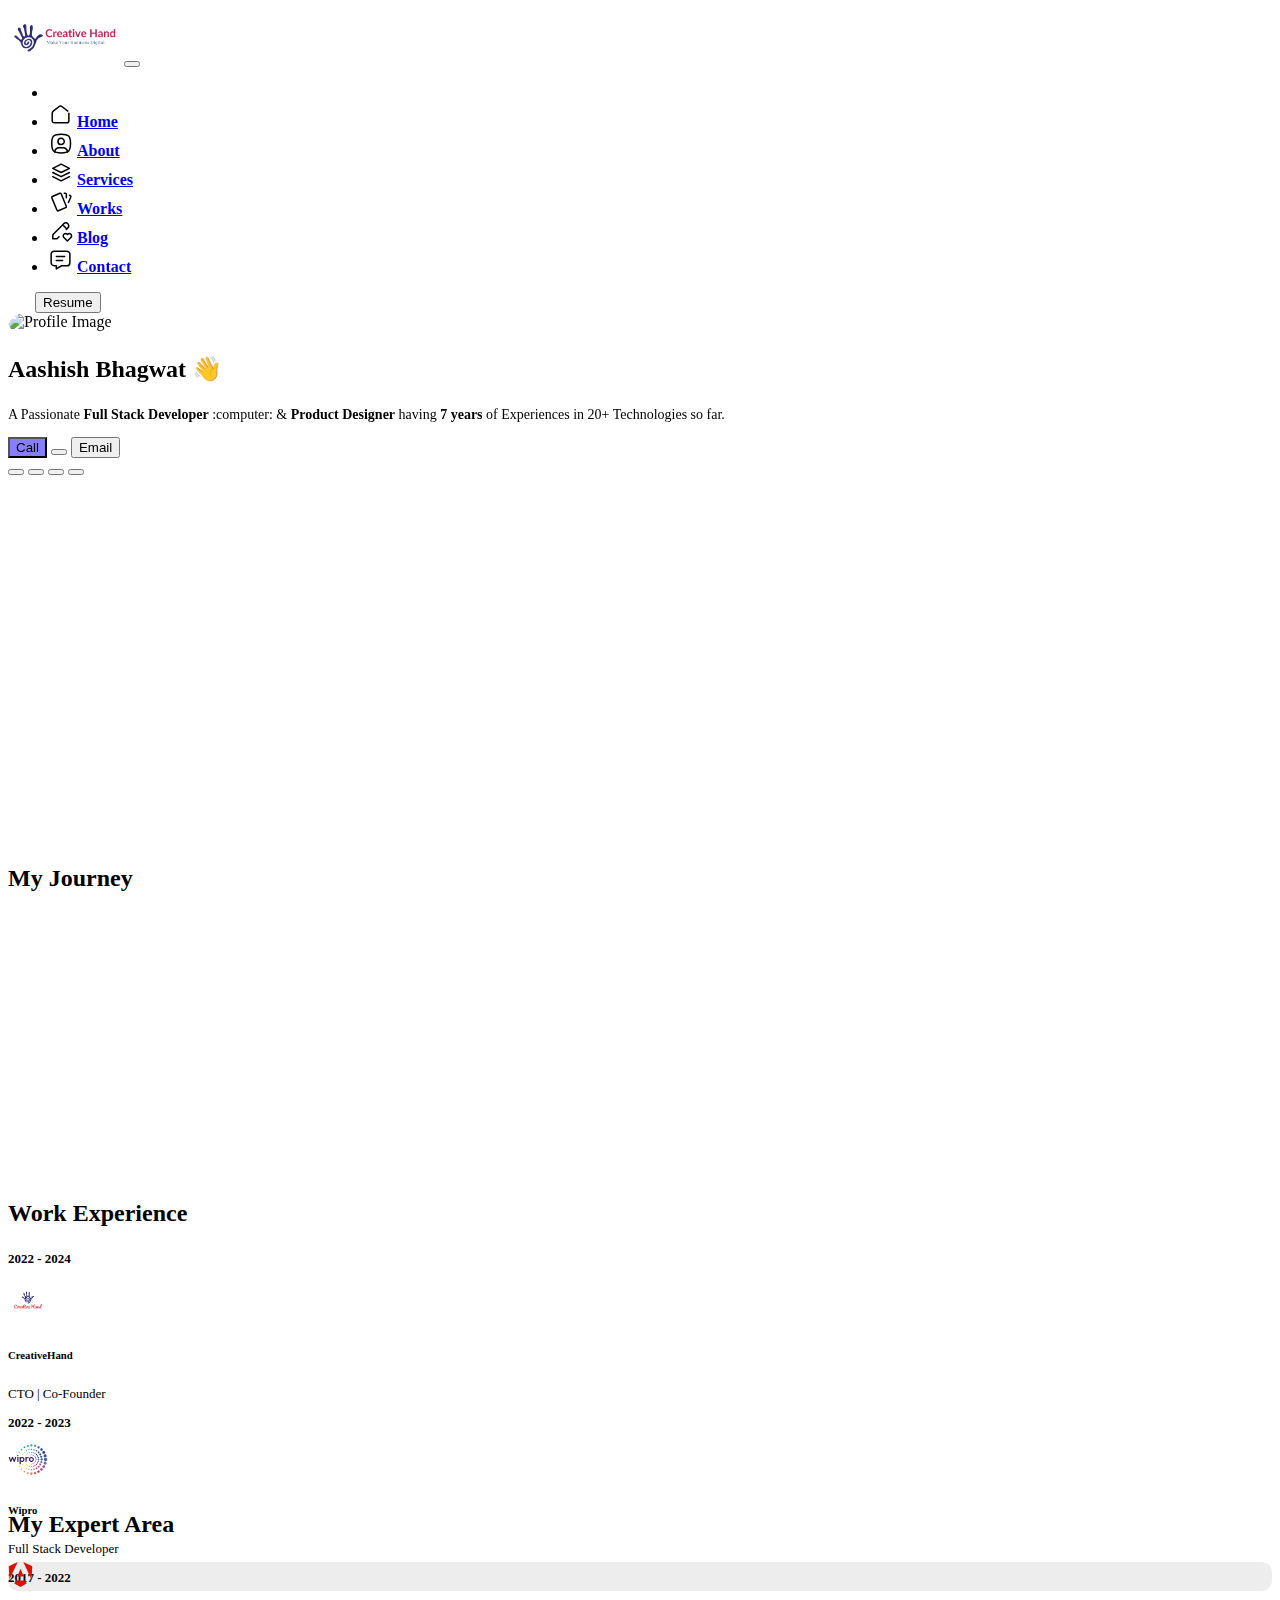
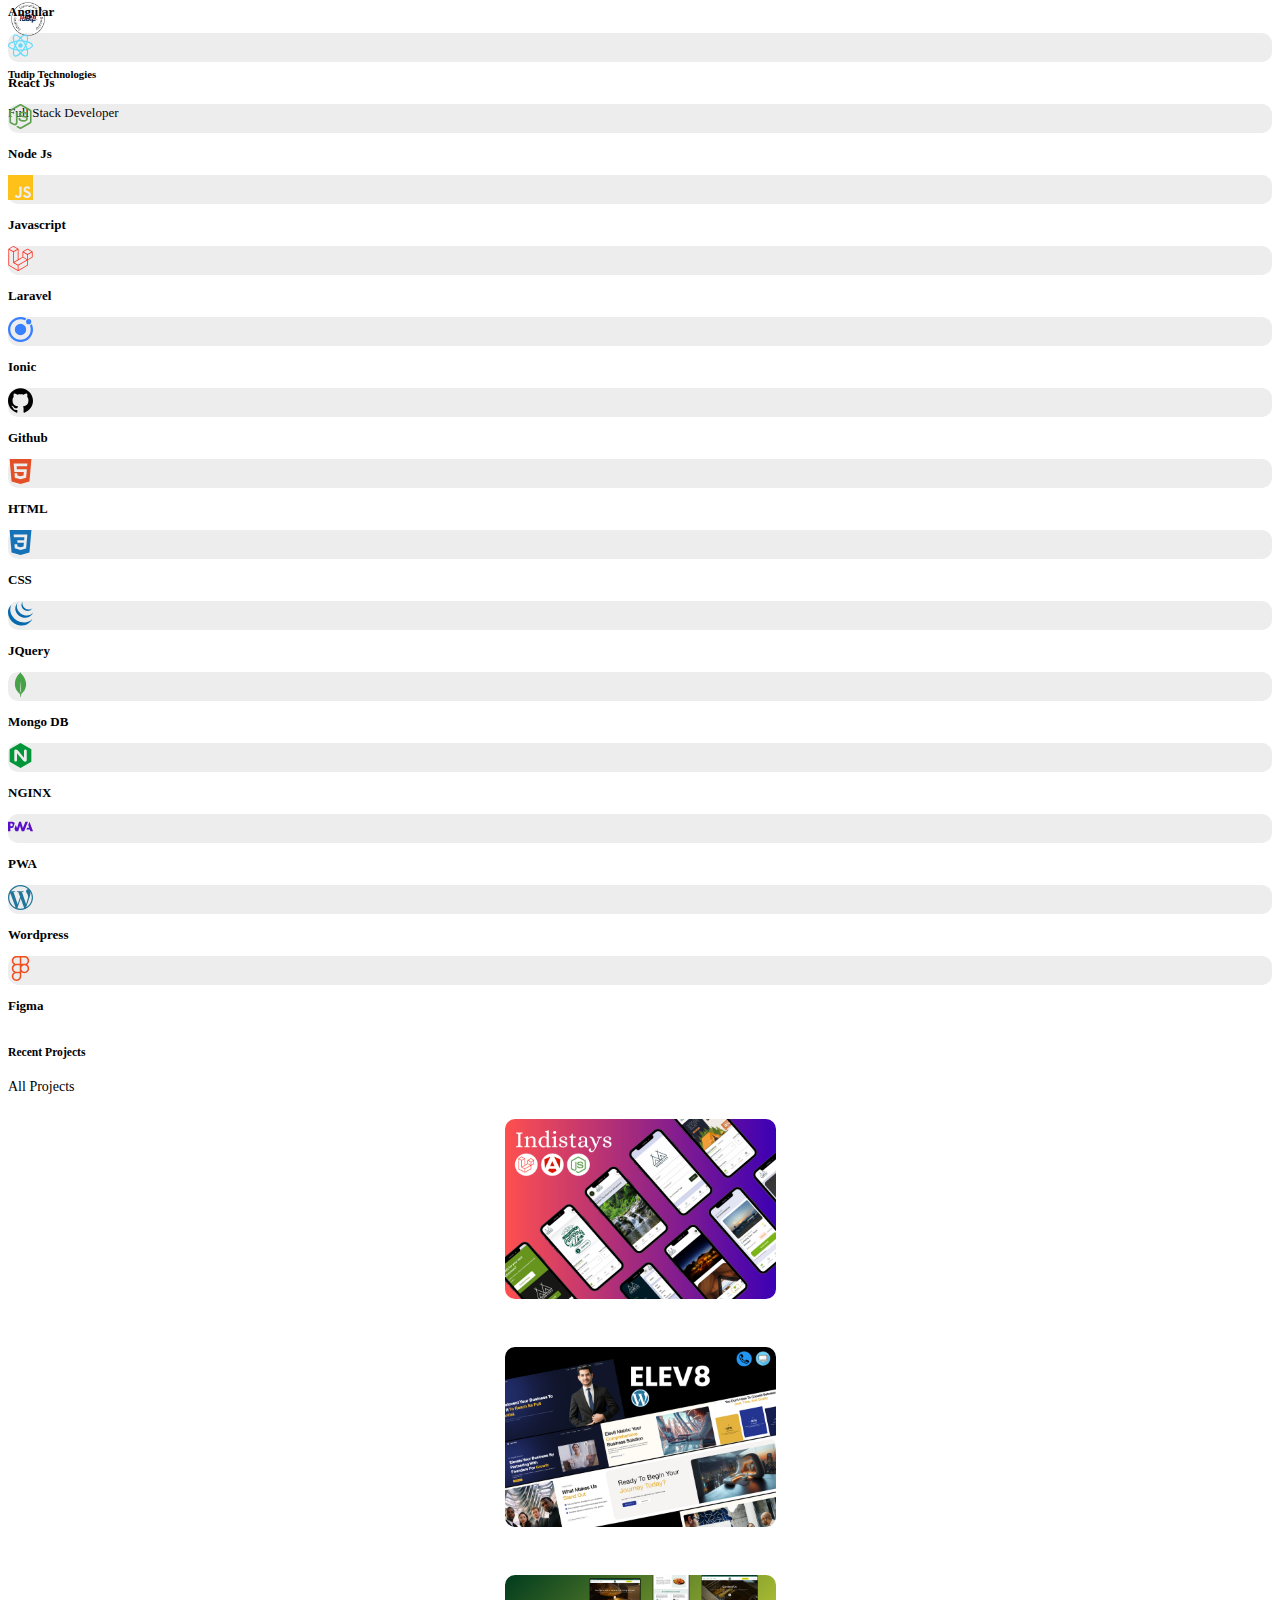
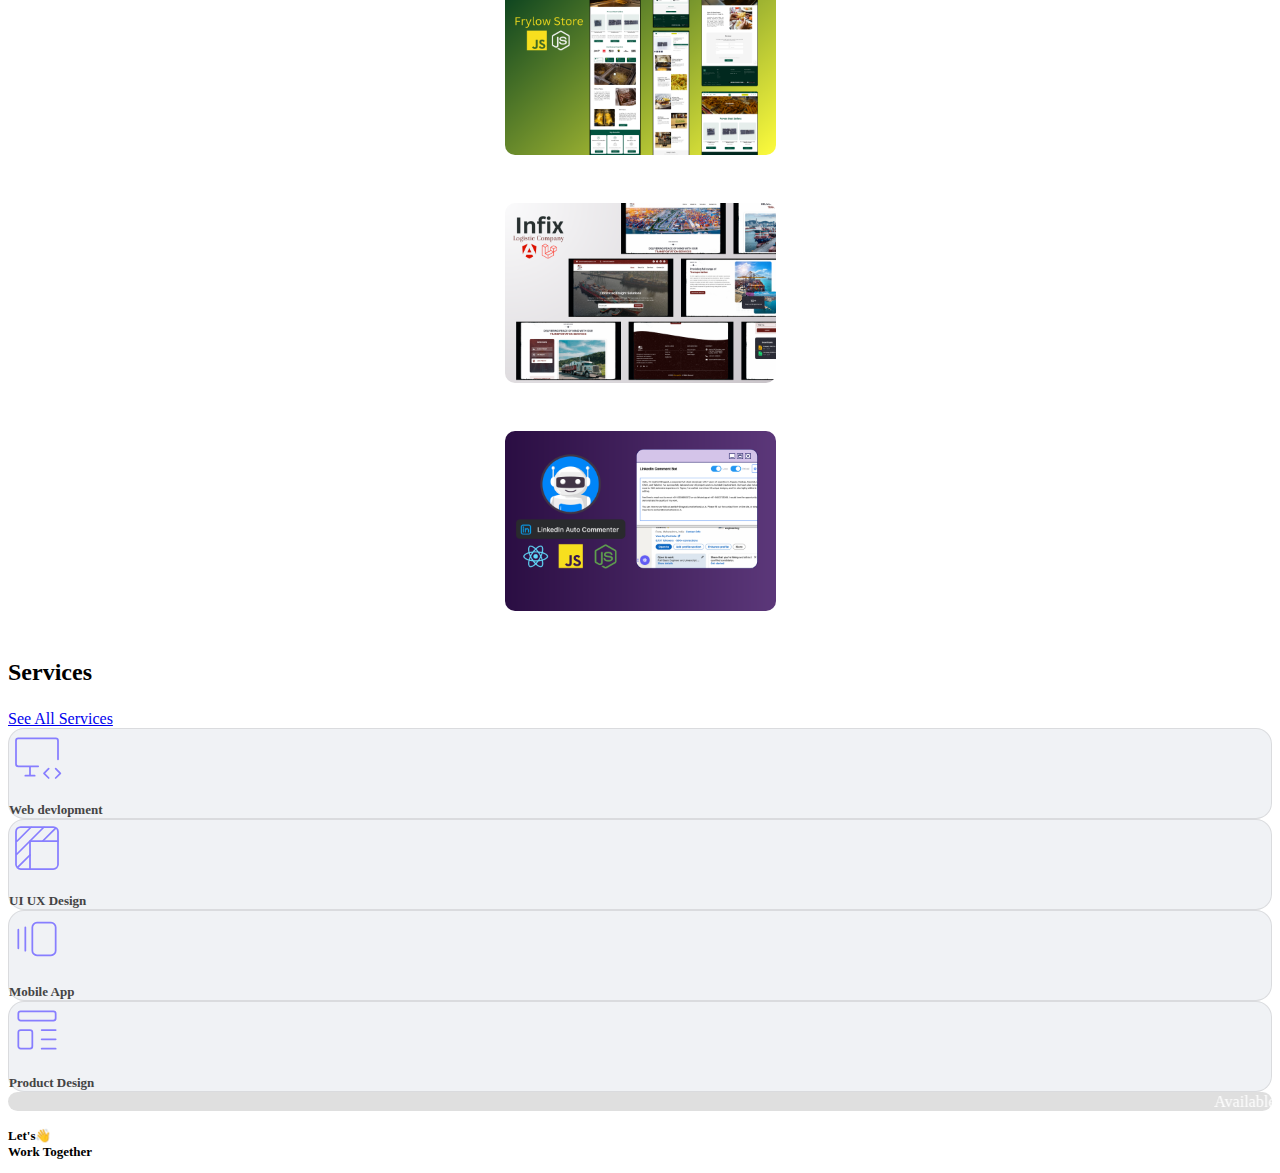
==== index.html @ c1b1cd6d "four committed" ====
<!DOCTYPE html>
<html lang="en">

<head>
  <!-- Required meta tags -->
  <meta charset="utf-8" />
  <meta name="viewport" content="width=device-width, initial-scale=1" />

  <!-- Bootstrap CSS -->
  <link href="https://cdn.jsdelivr.net/npm/bootstrap@5.0.2/dist/css/bootstrap.min.css" rel="stylesheet"
    integrity="sha384-EVSTQN3/azprG1Anm3QDgpJLIm9Nao0Yz1ztcQTwFspd3yD65VohhpuuCOmLASjC" crossorigin="anonymous" />
  <link rel="stylesheet" href="https://cdnjs.cloudflare.com/ajax/libs/font-awesome/6.6.0/css/all.min.css"
    integrity="sha512-Kc323vGBEqzTmouAECnVceyQqyqdsSiqLQISBL29aUW4U/M7pSPA/gEUZQqv1cwx4OnYxTxve5UMg5GT6L4JJg=="
    crossorigin="anonymous" referrerpolicy="no-referrer" />
  <link rel="stylesheet" href="https://cdn.jsdelivr.net/npm/bootstrap-icons@1.3.0/font/bootstrap-icons.css" />

  <link rel="stylesheet" href="landingepage.css" />
  <title>Landing Page</title>
</head>

<body class="">
  <div class="container profile-card">
    <nav class="navbar navbar-expand-lg navbar-light  shadow-sm btn my-3  p-4 mb-3   mainborder">
      <div class="container-fluid ">
        <a class="navbar-brand" href="#"><img src="./Image/creativehand_text_logo-removebg-preview (1).png" alt=""
            class="navbarlogo"></a>
        <button class="navbar-toggler" type="button" data-bs-toggle="collapse" data-bs-target="#navbarNav"
          aria-controls="navbarNav" aria-expanded="false" aria-label="Toggle navigation">
          <span class="navbar-toggler-icon"></span>
        </button>
        <div class="collapse navbar-collapse " id="navbarNav">
          <ul class="navbar-nav m-auto towgap">

            <li class="nav-item air d-flex align-items-center ">
              <a class="  text-decoration-none  nav-link displanonoe " aria-current="page" href="#"> <img
                  src="./Image/creativehand_text_logo-removebg-preview (1).png" alt="" class="sizebg">

              </a>
            </li>
            <li class="nav-item air d-flex align-items-center ">
              <svg _ngcontent-ng-c2032597578="" xmlns="http://www.w3.org/2000/svg" viewBox="0 0 20 20" fill="none"
                stroke="currentColor" stroke-linecap="round" stroke-linejoin="round" stroke-width="1.2" class="
          -[#8991A7] transition group-hover:text-dark group-[.active]/menu-item:text-dark dark:group-hover:text-white
           dark:group-[.active]/menu-item:text-white">
                <path _ngcontent-ng-c2032597578="" d="M15.833 7.258 11.39 3.802a2.222 2.222 0 0 0-2.728 0L4.216 7.258a2.22 2.22 0 0 
            0-.858 1.754v6a1.667 1.667 0 0 0 1.667 1.667h10a1.667 1.667 0 0 0 1.667-1.666v-6c0-.
            686-.317-1.334-.859-1.755Z"></path>
                <path _ngcontent-ng-c2032597578="" d="M13.333 12.
            5c-1.841 1.11-4.826 1.11-6.667 0"></path>
              </svg> <a class="  text-decoration-none nav-link " aria-current="page" href="#"><b>Home</b>
              </a>
            </li>
            <li class="nav-item air d-flex align-items-center ">
              <svg _ngcontent-ng-c2032597578="" xmlns="http://www.w3.org/2000/svg" viewBox="0 0 20 20" fill="none"
                stroke="currentColor" stroke-linecap="round" stroke-linejoin="round" stroke-width="1.2" class="text-[#8991A7] transition group-hover:text-dark group-[.active]/menu-item:text-dark dark:group-hover:text-white
            dark:group-[.active]/menu-item:text-white">
                <path _ngcontent-ng-c2032597578="" d="M10.5 10.833a2.5 2.5 0 1 0 0-5 2.5 2.5 0 0 0 0 5Z"></path>
                <path _ngcontent-ng-c2032597578=""
                  d="M10.5 2.5c6 0 7.5 1.5 7.5 7.5s-1.5 7.5-7.5 7.5S3 16 3 10s1.5-7.5 7.5-7.5Z">
                </path>
                <path _ngcontent-ng-c2032597578="" d="M5.5 16.708v-.041a3.333 3.333 0 0 1 
            3.333-3.334h3.334a3.333 3.333 0 0 1 3.333 3.334v.041"></path>
              </svg> <a class="text-decoration-none   nav-link" href="#">
                <b>About</b></a>
            </li>
            <li class="nav-item air d-flex align-items-center  ">
              <svg _ngcontent-ng-c2032597578="" xmlns="http://www.w3.org/2000/svg" viewBox="0 0 20 20" fill="none"
                stroke="currentColor
          " stroke-linecap="round" stroke-linejoin="round" stroke-width="1.2" class="text-[#8991A7] transition grou
          p-hover:text-dark group-[.active]/menu-item:text-dark dark:group-hover:text-white dark:group-[.active]/menu-item:
          ">
                <path _ngcontent-ng-c2032597578=""
                  d="M10.5 3.333 3.833 6.667 10.5 10l6.667-3.333L10.5 3.333ZM3.833 10l6.667 3.333L17.167 10M3.833 13.333l6.667 3.334 6.667-3.334">
                </path>
              </svg> <a class="text-decoration-none  nav-link" href="#">
                <b>Services</b></a>

            </li>
            <li class="nav-item air d-flex align-items-center ">
              <svg _ngcontent-ng-c2032597578="" xmlns="http://www.w3.org/2000/svg" viewBox="0 0 20 20" fill="none"
                stroke="currentColor" stroke-linecap="round" stroke-linejoin="round" stroke-width="1.2"
                class="h-6 w-6 text-[#8991A7] transition group-hover:text-dark group-[.active]/menu-item:text-dark dark:group-hover:text-white dark:group-[.active]/menu-item:text-white">
                <path _ngcontent-ng-c2032597578=""
                  d="m3.503 5.998 5.949-2.591a.8.8 0 0 1 1.058.439l4.103 9.918a.834.834 0 0 1-.428 1.087l-5.948 2.59a.8.8 0 0 1-1.059-.438l-4.103-9.92a.833.833 0 0 1 .428-1.085ZM13 3.333h.833a.833.833 0 0 1 .834.834v2.916M17.167 5c.22.093.433.18.64.263a.833.833 0 0 1 .442 1.092l-1.915 4.478">
                </path>
              </svg> <a class="text-decoration-none  nav-link" href="#">
                <b>Works</b> </a>
            </li>
            <li class="nav-item air d-flex align-items-center ">
              <svg _ngcontent-ng-c2032597578="" xmlns="http://www.w3.org/2000/svg" viewBox="0 0 20 20" fill="none"
                stroke="currentColor" stroke-linecap="round" stroke-linejoin="round" stroke-width="1.2" class="">
                <path _ngcontent-ng-c2032597578=""
                  d="m14.667 9.167 1.25-1.25a2.357 2.357 0 1 0-3.333-3.334l-8.75 8.75v3.334h3.333L8.834 15m2.916-9.583 3.333 3.333m.417 9.583 2.792-2.736a1.785 1.785 0 0 0 .004-2.56 1.87 1.87 0 0 0-2.608-.005l-.186.184-.186-.184a1.869 1.869 0 0 0-2.607-.005 1.787 1.787 0 0 0-.005 2.56l2.796 2.746Z ">
                </path>
              </svg> <a class="text-decoration-none  nav-link" href="#">
                <b>Blog</b> </a>
            </li>
            <li class="nav-item d-flex align-items-center rounded air">
              <svg xmlns="http://www.w3.org/2000/svg" viewBox="0 0 20 20" fill="none" stroke="currentColor"
                stroke-linecap="round" stroke-linejoin="round" stroke-width="1.2">
                <path
                  d="M6.667 7.5h6.666m-6.666 3.333h5M15 3.333a2.5 2.5 0 0 1 2.5 2.5V12.5A2.5 2.5 0 0 1 15 15h-4.167l-4.166 2.5V15H5a2.5 2.5 0 0 1-2.5-2.5V5.833a2.5 2.5 0 0 1 2.5-2.5h10Z">
                </path>
              </svg>
              <a class="text-decoration-none  nav-link" href="#">
                <b>Contact</b>
              </a>
            </li>

          </ul>
          <div class="towgap  displaycouman ">

            <button class="air moones" id="darkModeToggle">
              <i class="fa-solid fa-moon sun" id="darkModeIcon"></i>
            </button>


            <button type="button" class="btn btn-dark ">
              <i class="fa-solid fa-download"></i>Resume
            </button>
          </div>
        </div>
    </nav>


    <div class="container-fluid mt-5 ">
      <div class="row">
        <div class="col-lg-4 d-flex justify-content-center    ">
          <div class="card profile-card p-c text-start p-3  btn mainborder">
            <div class="profile-img mb-3 mainborder">
              <img src="https://aashish-bhagwat.creativehand.co.in/assets/profile_landscape_ch.png" alt="Profile Image"
                class=" mainborder mainphoto"  />
            </div>
            <p class="heading">Aashish Bhagwat 👋</p>
            <div class="">
              <p class="paragraph ">
                A Passionate <strong class=" stongers">Full Stack Developer</strong> :computer:
                & <strong class=" stongers">Product Designer</strong> having
                <strong class=" stongers">7 years</strong> of Experiences in 20+ Technologies so
                far.
              </p>
            </div>
            <div class="d-flex justify-content-start my-3 ">
              <button class="btn  me-2 px-3 py-2  shadow rounded borderthreebtn  "
                style="background-color: rgb(135 126 255);">
                <i class="fa-solid fa-phone-volume"></i> Call
              </button>
              <button class="btn btn-outline-secondary air me-2 px-3 shadow rounded  py-2 borderthreebtn">
                <i class="fa-brands fa-whatsapp"></i>
              </button>
              <button
                class="btn btn-outline-secondary air px-3 shadow rounded py-2 d-flex align-items-center borderthreebtn">
                <i class="fa-regular fa-clone"></i> Email
              </button>
            </div>
            <div class=" mt-3">
              <button type="button" class="btn btn-white air shadow-sm text-dark mx-2">
                <i class="fa-brands fa-square-facebook social-links-icon"></i>
              </button>

              <button type="button" class="btn btn-white air shadow-sm text-dark mx-2">
                <i class="fa-brands fa-instagram social-links-icon"></i>
              </button>
              <button type="button" class="btn btn-white air shadow-sm text-dark mx-2">
                <i class="fa-brands fa-github social-links-icon"></i>
              </button>
              <button type="button" class="btn btn-white air shadow-sm text-dark mx-2">
                <i class="fa-brands fa-linkedin-in social-links-icon"></i>
              </button>
            </div>
          </div>

        </div>
        <div class="col-lg-8">
          <div class="row d-flex justify-content-between profile-card">
            <div class="col-lg-6  cls">
              <div class="card profile-card text-start p-3 btn  mainborder  " style="height: 311px;">
                <p class="heading ps-2"> <b> My Journey</b> </p>
                <div class="mainborder mt-3">
                  <iframe width="100%" height="auto" src="https://www.youtube.com/embed/gmIP1sXM1Wc" frameborder="0" allow="autoplay; encrypted-media" class="mainborder" allowfullscreen></iframe>
              </div>
              
              </div>
              <div class="experience-card p-3 card  mainborder btn text-start  ">
                <p class="heading ps-1 ">Work Experience</p>

                <!-- Experience 1 -->
                <div class="experience-item d-flex pt-2   towgap">
                  <div>
                    <p class="imagetext">2022 - 2024</p>

                  </div>
                  <div>
                    <img src="./Image/creativehand-logo.png" alt="CreativeHand Logo" class="experience-logo ">

                  </div>
                  <div class="experience-details ">
                    <h6 class="fw-bold"> CreativeHand</h6>
                    <p class="whitespace">CTO | Co-Founder</p>
                  </div>
                </div>

                <!-- Experience 2 -->
                <div class="experience-item d-flex  towgap">
                  <div>
                    <p class="imagetext">2022 - 2023</p>

                  </div>
                  <div> <img src="./Image/Wipro_Primary Logo_Color_RGB.svg" alt="Wipro Logo" class="experience-logo">
                  </div>
                  <div class="experience-details">
                    <h6 class="fw-bold"> Wipro</h6>
                    <p class="whitespace ">Full Stack Developer</p>

                  </div>
                </div>

                <!-- Experience 3 -->
                <div class="experience-item d-flex  towgap">
                  <div>
                    <p class="imagetext">2017 - 2022</p>

                  </div>
                  <div>
                    <img src="./Image/tudip.png" alt="Tudip Technologies Logo" class="experience-logo">

                  </div>
                  <div class="experience-details">
                    <h6 class=" fw-bold">Tudip Technologies</h6>
                    <p class="whitespace ">Full Stack Developer</p>
                  </div>
                </div>
              </div>
              <div class="card py-3 mainborder text-start btn  ">
                <p class=" p-3 heading " style="white-space: nowrap;">My Expert Area</p>
                <div class="">
                  <div class="row text-center">
                    <!-- Skill 1 -->
                    <div class=" col-md-4  ">
                      <div class="skill-card   py-3 brdoerthreebtn d-flex justify-content-center ">
                        <img src="./Image/dd1100.svg" class="picsmall" alt="Angular Logo">

                      </div>
                      <p class="imagetext">Angular</p>
                    </div>

                    <!-- Skill 2 -->
                    <div class=" col-md-4 ">
                      <div class="skill-card py-3 brdoerthreebtn d-flex justify-content-center ">
                        <img src="./Image/61DAFB.svg" class="picsmall" alt="React Logo">

                      </div>
                      <p class="imagetext">React Js</p>
                    </div>

                    <!-- Skill 3 -->
                    <div class=" col-md-4">
                      <div class="skill-card  py-3 brdoerthreebtn d-flex justify-content-center">
                        <img src="./Image/5FA04E.svg" class="picsmall" alt="Node JS Logo">

                      </div>
                      <p class="imagetext">Node Js</p>
                    </div>

                    <!-- Skill 4 -->
                    <div class=" col-md-4">
                      <div class="skill-card  py-3 brdoerthreebtn d-flex justify-content-center ">
                        <img src="./Image/FEC119.svg" class="picsmall" alt="Javascript Logo">
                      </div>
                      <p class="imagetext">Javascript</p>

                    </div>

                    <!-- Skill 5 -->
                    <div class=" col-md-4">
                      <div class="skill-card  py-3 brdoerthreebtn d-flex justify-content-center">
                        <img src="./Image/FF2D20.svg" class="picsmall" alt="Laravel Logo">
                      </div>
                      <p class="imagetext">Laravel</p>

                    </div>

                    <!-- Skill 6 -->
                    <div class=" col-md-4  ">
                      <div class="skill-card py-3 brdoerthreebtn d-flex justify-content-center ">
                        <img src="./Image/3880FF.svg" class="picsmall" alt="Laravel Logo">
                      </div>
                      <p class="imagetext">Ionic</p>

                    </div>

                    <!-- Skill 7 -->
                    <div class=" col-md-4">
                      <div class="skill-card py-3 brdoerthreebtn d-flex justify-content-center">
                        <img src="./Image/000000.svg" class="picsmall" alt="Github Logo">
                      </div>
                      <p class="imagetext">Github</p>

                    </div>

                    <!-- Skill 8 -->
                    <div class=" col-md-4">
                      <div class="skill-card py-3 brdoerthreebtn d-flex justify-content-center ">
                        <img src="./Image/E34F26.svg" class="picsmall" alt="HTML Logo">
                      </div>
                      <p class="imagetext">HTML</p>

                    </div>

                    <!-- Skill 9 -->
                    <div class=" col-md-4
                    ">
                      <div class="skill-card py-3 brdoerthreebtn d-flex justify-content-center">
                        <img src="./Image/1572B6.svg" class="picsmall" alt="CSS Logo">
                      </div>
                      <p class="imagetext">CSS</p>

                    </div>

                    <!-- Skill 10 -->
                    <div class=" col-md-4">
                      <div class="skill-card py-3 brdoerthreebtn d-flex justify-content-center ">
                        <img src="./Image/0769AD.svg" class="picsmall" alt="JQuery Logo">
                      </div>
                      <p class="imagetext">JQuery</p>

                    </div>

                    <!-- Skill 11 -->
                    <div class=" col-md-4">
                      <div class="skill-card py-3 brdoerthreebtn d-flex justify-content-center ">
                        <img src="./Image/47A248.svg" class="picsmall" alt="Mongo DB Logo">
                      </div>
                      <p class="imagetext">Mongo DB</p>

                    </div>

                    <!-- Skill 12 -->
                    <div class="col-md-4">
                      <div class="skill-card py-3 brdoerthreebtn d-flex justify-content-center ">
                        <img src="./Image/009639.svg" class="picsmall" alt="NGINX Logo">
                      </div>
                      <p class="imagetext">NGINX</p>

                    </div>

                    <!-- Skill 13 -->
                    <div class=" col-md-4">
                      <div class="skill-card py-3 brdoerthreebtn d-flex justify-content-center ">
                        <img src="./Image/5A0FC8.svg" class="picsmall" alt="PWA Logo">
                      </div>
                      <p class="imagetext">PWA</p>

                    </div>

                    <!-- Skill 14 -->
                    <div class=" col-md-4">
                      <div class="skill-card py-3 brdoerthreebtn d-flex justify-content-center ">
                        <img src="./Image/21759B.svg" class="picsmall" alt="Wordpress Logo">
                      </div>
                      <p class="imagetext">Wordpress</p>

                    </div>

                    <!-- Skill 15 -->
                    <div class=" col-md-4">
                      <div class="skill-card py-3 brdoerthreebtn d-flex justify-content-center ">
                        <img src="./Image/F24E1E.svg" class="picsmall" alt="Figma Logo">
                      </div>
                      <p class="imagetext">Figma</p>

                    </div>
                  </div>
                </div>
              </div>
            </div>

            <div class="col-lg-6  ">
              <div class="card mainborder btn py-4 px-3 ">
                <div class="paragraph ">
                  <div class="d-flex justify-content-between ">
                    <div>
                      <h5 class="fontweight ps-2"> Recent Projects</h5>
                    </div>
                    <div>
                      <a class="text-decoration-none ">All Projects <i class="fa-solid fa-arrow-right"></i></a>
                    </div>

                  </div>


                </div>
                <div class="mt-4 bg-light mainborder hello ">
                  <div class="mainborder add_newclass position-relative">
                    <img src="./Image/indistays_banner.png" alt="Profile Image" class="allborder image-to-open" />
                    <div class="hover-icon">
                      <svg xmlns="http://www.w3.org/2000/svg" viewBox="0 0 20 20" fill="none" stroke="currentColor"
                        stroke-linecap="round" stroke-linejoin="round" stroke-width="1.5" class="svg-icon ">
                        <path d="M10 4.167v11.666M4.167 10h11.666"></path>
                      </svg>
                    </div>
                  </div>
                </div>

                <div class="mt-4 bg-light mainborder hello">
                  <div class="mainborder add_newclass position-relative">
                    <img src="./Image/elev8.png" alt="Profile Image" class="allborder image-to-open" />
                    <div class="hover-icon">
                      <svg xmlns="http://www.w3.org/2000/svg" viewBox="0 0 20 20" fill="none" stroke="currentColor"
                        stroke-linecap="round" stroke-linejoin="round" stroke-width="1.5" class="svg-icon ">
                        <path d="M10 4.167v11.666M4.167 10h11.666"></path>
                      </svg>
                    </div>
                  </div>
                </div>

                <div class="mt-4 bg-light mainborder hello">
                  <div class="mainborder add_newclass position-relative">
                    <img src="./Image/frylow_banner.png" alt="Profile Image" class="allborder image-to-open" />
                    <div class="hover-icon">
                      <svg xmlns="http://www.w3.org/2000/svg" viewBox="0 0 20 20" fill="none" stroke="currentColor"
                        stroke-linecap="round" stroke-linejoin="round" stroke-width="1.5" class="svg-icon ">
                        <path d="M10 4.167v11.666M4.167 10h11.666"></path>
                      </svg>
                    </div>
                  </div>
                </div>

                <div class="mt-4 bg-light mainborder hello">
                  <div class="mainborder add_newclass position-relative">
                    <img src="./Image/infix_banner.png" alt="Profile Image" class="allborder image-to-open" />
                    <div class="hover-icon">
                      <svg xmlns="http://www.w3.org/2000/svg" viewBox="0 0 20 20" fill="none" stroke="currentColor"
                        stroke-linecap="round" stroke-linejoin="round" stroke-width="1.5" class="svg-icon ">
                        <path d="M10 4.167v11.666M4.167 10h11.666"></path>
                      </svg>
                    </div>
                  </div>
                </div>

                <div class="mt-4 bg-light mainborder hello">
                  <div class="mainborder add_newclass position-relative">
                    <img src="./Image/auto_commenter_banner.png" alt="Profile Image" class="allborder image-to-open" />
                    <div class="hover-icon">
                      <svg xmlns="http://www.w3.org/2000/svg" viewBox="0 0 20 20" fill="none" stroke="currentColor"
                        stroke-linecap="round" stroke-linejoin="round" stroke-width="1.5" class="svg-icon ">
                        <path d="M10 4.167v11.666M4.167 10h11.666"></path>
                      </svg>
                    </div>
                  </div>
                </div>

              </div>
            </div>
          </div>
        </div>
      </div>



      <div class="container-fluid ">
        <div class="row  ">

          <div class="col-lg-8  mt-3 ">
            <div class="card mainborder pb-4  btn  profile-card btn">
              <div class="d-flex mt-3 justify-content-between align-items-center ">
                <p class="heading ps-3 ">Services</p>
                <a href="#" class="text-decoration-none pb-3">See All Services <i
                    class="fa-solid fa-arrow-right"></i></a></a>
              </div>
              <div class=" row text-center">
                <div class="  col-lg-3 col-md-6 col-sm-6 mt-3 ">
                  <div class="tex_img mainborder p-3  ">
                    <div class="imges   rounded ">
                      <div class="bg-white  mainborder p-4 ">
                        <svg _ngcontent-ng-c3685299408="" xmlns="http://www.w3.org/2000/svg" viewBox="0 0 64 64"
                          fill="none" stroke="currentColor" stroke-linecap="round" stroke-linejoin="round"
                          stroke-width="2" class=" text-primary  " id="per" style="color: #877EFF;width: 3.5rem; ">
                          <path _ngcontent-ng-c3685299408=""
                            d="M33.333 42.667H10.667A2.667 2.667 0 0 1 8 40V13.333a2.667 2.667 0 0 1 2.667-2.666h42.666A2.667 2.667 0 0 1 56 13.333v21.334M18.667 53.333h10.666M24 42.667v10.666M53.333 56l5.334-5.333-5.334-5.334m-8 0L40 50.667 45.333 56">
                          </path>
                        </svg>
                      </div>
                    </div>
                    <p class="heading-text imagetext pt-1 " style="margin-bottom: 0px !important; 
             ">Web devlopment</p>

                  </div>


                </div>
                <div class="  col-lg-3 col-md-6 col-sm-6 mt-3 ">
                  <div class="tex_img mainborder p-3  ">
                    <div class="imges   rounded ">
                      <div class="bg-white  mainborder p-4 ">
                        <svg _ngcontent-ng-c1023900580="" xmlns="http://www.w3.org/2000/svg" viewBox="0 0 64 64"
                          fill="none" stroke="currentColor" stroke-linecap="round" stroke-linejoin="round"
                          stroke-width="2" class="h-12 w-12 text-primary lg:h-16 lg:w-16" id="per"
                          style="color: #877EFF;width: 3.5rem; ">
                          <path _ngcontent-ng-c1023900580=""
                            d="M8 13.333A5.333 5.333 0 0 1 13.333 8h37.334A5.333 5.333 0 0 1 56 13.333v37.334A5.333 5.333 0 0 1 50.667 56H13.333A5.333 5.333 0 0 1 8 50.667V13.333ZM40 8 8 40M25.334 8l-16 16M53.333 9.333 38.667 24M24 40 10.666 53.333">
                          </path>
                          <path _ngcontent-ng-c1023900580="" d="M56 24H24v32"></path>
                        </svg>
                        </svg>
                      </div>
                    </div>
                    <p class="heading-text imagetext pt-1 " style="margin-bottom: 0px !important; 
             "> UI UX Design </p>

                  </div>


                </div>

                <div class="  col-lg-3 col-md-6 col-sm-6 mt-3 ">
                  <div class="tex_img mainborder p-3  ">
                    <div class="imges   rounded ">
                      <div class="bg-white  mainborder p-4 ">
                        <svg _ngcontent-ng-c1023900580="" xmlns="http://www.w3.org/2000/svg" viewBox="0 0 64 64"
                          fill="none" stroke="currentColor" stroke-linecap="round" stroke-linejoin="round"
                          stroke-width="2" class="h-12 w-12 text-primary lg:h-16 lg:w-16"
                          style="color: #877EFF;width: 3.5rem; ">
                          <path _ngcontent-ng-c1023900580=""
                            d="M26.666 18.667A5.333 5.333 0 0 1 32 13.333h16a5.333 5.333 0 0 1 5.333 5.334v26.666A5.333 5.333 0 0 1 48 50.667H32a5.333 5.333 0 0 1-5.334-5.334V18.667Zm-8 0v26.666m-8-24v21.334">
                          </path>
                        </svg>
                      </div>
                    </div>
                    <p class="heading-text imagetext pt-1 " style="margin-bottom: 0px !important; 
             "> Mobile App </p>

                  </div>


                </div>
                <div class="  col-lg-3 col-md-6 col-sm-6 mt-3 ">
                  <div class="tex_img mainborder p-3  ">
                    <div class="imges   rounded ">
                      <div class="bg-white  mainborder p-4 ">
                        <svg _ngcontent-ng-c1023900580="" xmlns="http://www.w3.org/2000/svg" viewBox="0 0 64 64"
                          fill="none" stroke="currentColor" stroke-linecap="round" stroke-linejoin="round"
                          stroke-width="2" class="h-12 w-12 text-primary lg:h-16 lg:w-16"
                          style="color: #877EFF;width: 3.5rem; ">
                          <path _ngcontent-ng-c1023900580=""
                            d="M10.666 13.333a2.667 2.667 0 0 1 2.667-2.666h37.334a2.667 2.667 0 0 1 2.666 2.666v5.334a2.667 2.667 0 0 1-2.666 2.666H13.332a2.666 2.666 0 0 1-2.667-2.666v-5.334Zm0 21.334A2.667 2.667 0 0 1 13.333 32H24a2.667 2.667 0 0 1 2.666 2.667v16A2.667 2.667 0 0 1 24 53.333H13.333a2.666 2.666 0 0 1-2.667-2.666v-16ZM37.334 32h16m-16 10.667h16m-16 10.666h16">
                          </path>
                        </svg>
                      </div>
                    </div>
                    <p class="heading-text imagetext pt-1 " style="margin-bottom: 0px !important; 
             ">Product Design</p>

                  </div>


                </div>
              </div>
            </div>
          </div>
          <div class="col-lg-4  mt-3  ">
            <div class="card mainborder  lastcard btn ">
              <div class="p-2 mt-2 brdoerthreebtn px-3 py-4 
        ">
                <marquee _ngcontent-ng-c1023900580="" behavior="scroll" direction="left"
                  class="p-2 brdoerthreebtn runing fs-2 marquee marquee-text" onmouseover="this.stop();"
                  onmouseout="this.start();">
                  Available For Hire 🚀 Crafting Digital Experiences 🎨 Available For Hire 🚀 Crafting Digital
                  Experiences
                  🎨 </marquee>
                <p class="imagetext fs-2 mt-3 text-start "> Let's👋 <br> Work Together </p>
              </div>

            </div>

          </div>
        </div>
      </div>




    </div>




  </div>


  <script src="index.js"></script>

  <!-- Optional JavaScript; choose one of the two! -->

  <!-- Option 1: Bootstrap Bundle with Popper -->
  <script src="https://cdn.jsdelivr.net/npm/bootstrap@5.0.2/dist/js/bootstrap.bundle.min.js"
    integrity="sha384-MrcW6ZMFYlzcLA8Nl+NtUVF0sA7MsXsP1UyJoMp4YLEuNSfAP+JcXn/tWtIaxVXM"
    crossorigin="anonymous"></script>

  <!-- Option 2: Separate Popper and Bootstrap JS -->
  <!--
    <script src="https://cdn.jsdelivr.net/npm/@popperjs/core@2.9.2/dist/umd/popper.min.js" integrity="sha384-IQsoLXl5PILFhosVNubq5LC7Qb9DXgDA9i+tQ8Zj3iwWAwPtgFTxbJ8NT4GN1R8p" crossorigin="anonymous"></script>
    <script src="https://cdn.jsdelivr.net/npm/bootstrap@5.0.2/dist/js/bootstrap.min.js" integrity="sha384-cVKIPhGWiC2Al4u+LWgxfKTRIcfu0JTxR+EQDz/bgldoEyl4H0zUF0QKbrJ0EcQF" crossorigin="anonymous"></script>
    -->
</body>

</html>
---- landingepage.css ----
.brdoerthreebtn {
  border-radius: 10px;

}
.runing{
  color: #fff;
  background-color: #4444442b;
}

.whitespace {
  font-size: small;
}

@media (max-width: 991px) {
  .per {
    width: 50% !important;
  }
}

@media (min-width: 991px) {
  .imagetext {
    font-size: small;
  }
}

.allborder {
  height: 180px;
  width: 271px;
}

.imagetext {
  font-weight: 600;
  white-space: nowrap;
 
}

.picsmall {
  width: 25px;
}

.towgap {
  gap: 15px;
}

.air:hover {
  background-color: rgba(128, 128, 128, 0.47);
  border-radius: 10px;
  color: black;

}

.mainborder {
  border-radius: 1rem;

}

.add_newclass {
  display: grid;
  justify-content: center;
}

.add_newclass {
  padding: 24px 24px 0px 24px;
}

.allborder {

  border-top-left-radius: 1rem;
  border-top-right-radius: 1rem;
}

.navbaricons {
  width: 25px;
}

svg {
  width: 25px;
}

/* Initial state: keep the navbar hidden on mobile screens */



.navbaricons{
  width: 25px;
}
.dark-mode .navbar-collapse{
  background-color: #191923 !important;
}
@media (max-width : 992px){
  .displaycouman{
    margin-right: 152px ;
  } }

.cls {
  gap: 1.5rem;
  display: grid;
}
.experience-logo {
  width: 2.5rem;
}

.experience-card {
  height: 287px;
}

.position-relative {
  position: relative;
}

.hover-icon {
  position: absolute;
  top: 50%;
  left: 50%;
  transform: translate(-50%, -50%);
  opacity: 0;
  transition: opacity 0.3s ease;
  cursor: pointer;
  background-color: gray;
  border-radius: 50%;
}

.hello:hover .hover-icon {
  opacity: 1;
}

.svg-icon {
  width: 2rem;
  height: 2rem;
  stroke: white;
  /* Change this to the color you want */
}

.image-to-open {
  display: block;
  max-width: 100%;
  
  border-radius: 10px;
  transition: transform 0.3s ease;
}

.hello:hover .image-to-open {
  transform: scale(1.05);
}


video {
  height: 200px;
}

.imagetextes {
  white-space: nowrap;
  font-size: large;
}

.navbaricons{
  width: 25px;
}

.dark-mode .nav-link {
  color: white !important;
}
 /* six bottom */

 svg {
  width: 25px;
}
/* Initial state: keep the navbar hidden on mobile screens */
@media (max-width: 992px) {
  .navbar-collapse {
    position: fixed;
    top: 0;
    background-color: #fff;
    left: -100%;
    height: 100%;
    width: 250px;
   
    transition: left 0.3s ease-in-out;
    z-index: 9999;
  }
  /* When the navbar is open */
  .navbar-collapse.show {
    left: 45px;
  }
  .collapsee{
    display: flex;
  }
  .displaycouman{
    display: inline-grid;
  }
  .moones{
    border: none;
    background-color: #fff;
    display: flex;
  }
  .profile-card{
    margin-top: 20px;
  }
}
@media (min-width: 992px) {
.displanonoe{
  display: none;
}
.displaycouman{
  display: flex;
}
.btn-dark{
white-space: nowrap;
}
.imagetoted{
  font-size: large;
}
.moones{
  border: none;
  background-color: #fff;
}

.lastcard{
  height: 100% !important;
}
}
.towgap{
  gap: 15px;
}
.mainborder{
  border-radius: 1rem;

}
.navbarlogo{
  width: 7rem;
  background-color: transparent !important;
    }
.air:hover {
  background-color: rgba(128, 128, 128, 0.47);
  border-radius: 10px;
  color: black;
}
/* Aashish Bhagwat 👋 open meida qurey */
.p-c {
  position: sticky;
  height:33rem;
  top: 0px;
  overflow: hidden;
}


/* Aashish Bhagwat 👋 close meida qurey */
.hover-icon {
  position: absolute;
  top: 50%;
  left: 50%;
  transform: translate(-50%, -50%);
  opacity: 0;
  transition: opacity 0.3s ease;
  cursor: pointer;
  background-color: gray;
  border-radius: 50%;
}

.hello:hover .hover-icon {
  opacity: 1;
}

.svg-icon {
  width: 2rem;
  height: 2rem;
  stroke: white; /* Change this to the color you want */
}


.navbar {
  position: sticky;
  top: 0;
  left: 0;
  width: 100%;
  background-color: #fff;
  z-index: 1;
}

.lastsvg{
  width: 15px;
}


.sizebg{
width: 200px;
background-color:transparent;
}

/* Default light mode */

/* 
.navbar a  {
color: black;
} */

button#darkModeToggle {
background-color: transparent;
border: none;
color: black;
}

/* Dark mode styles */
.dark-mode .navbar   ul  {
background-color: #191923;
color: white;

}
.sizebg .dark-mode {
  background-color: #191923;
  
}

.dark-mode .navbar a li {
color: white !important;
}

.dark-mode #darkModeIcon {
color: yellow;
}

button#darkModeToggle .fa-moon {
color: white;
}

.dark-mode .fa-moon {
display: none;
}

.dark-mode .fa-sun {
display: inline-block;
color: yellow !important;
}
.sun{
color: #191923 !important;

}
/* Dark mode styles for card */
/* .body.dark-mode .profile-card  {
background-color: #191923 ;
color: white;
} */

/* Dark mode style for heading */
/* .dark-mode .profile-card .heading {
color: white;
} */

/* Optional: Style paragraph and buttons for dark mode */
.dark-mode .profile-card .paragraph {
color: rgba(255, 255, 255, 0.785);
}
.dark-mode .profile-card .stongers .heading {
color: #fff;
}

.dark-mode .profile-card .btn,
.dark-mode .profile-card .social-links button {
background-color: #191923; /* Dark gray background */
color: white;
border-color: #444; /* Border color for dark mode */
}
.dark-mode .social-links-icon   {
background-color: #191923;
color: rgb(100 116 139 );
opacity: 1;
}
body.dark-mode{
background-color: #191923; /* Dark gray background */
color: white;
border-color: #444;

}
.navbar-collapse.dark-mode{


  transition: left 0.3s ease-in-out;
  z-index: 1;
  background: #191923;
}
@media (max-width : 992px){
  .displaycouman{
    margin-right: 152px ;
  }
  .p-c{
    height: auto;
  }
}
.dark-mode .navbar-collapse{
  background-color: #191923 !important;
}
.heading{
  font-size: clamp(1rem, 2vw, 1.5rem);
  font-weight: 700;
}
.fontweight{
  font-weight: 800;
  text-align: left;
}
.lineheight{
  line-height: normal;
}
.paragraph{
  font-size: clamp(14px, 1vw, 1rem);
} 
.skill-card {
  background-color: #44444419;
}
.tex_img{
  border: 1px solid #44444421 ;
  --tw-bg-opacity: 1;
    background-color: rgb(240 242 245 );
    color:#444;
}

.imges{
 color: #444;
  
  
}
.add_newclass{
  height: 204px;
}
.mainphoto{
  width: 100%;
}
.lastcard {
  height: auto;
}
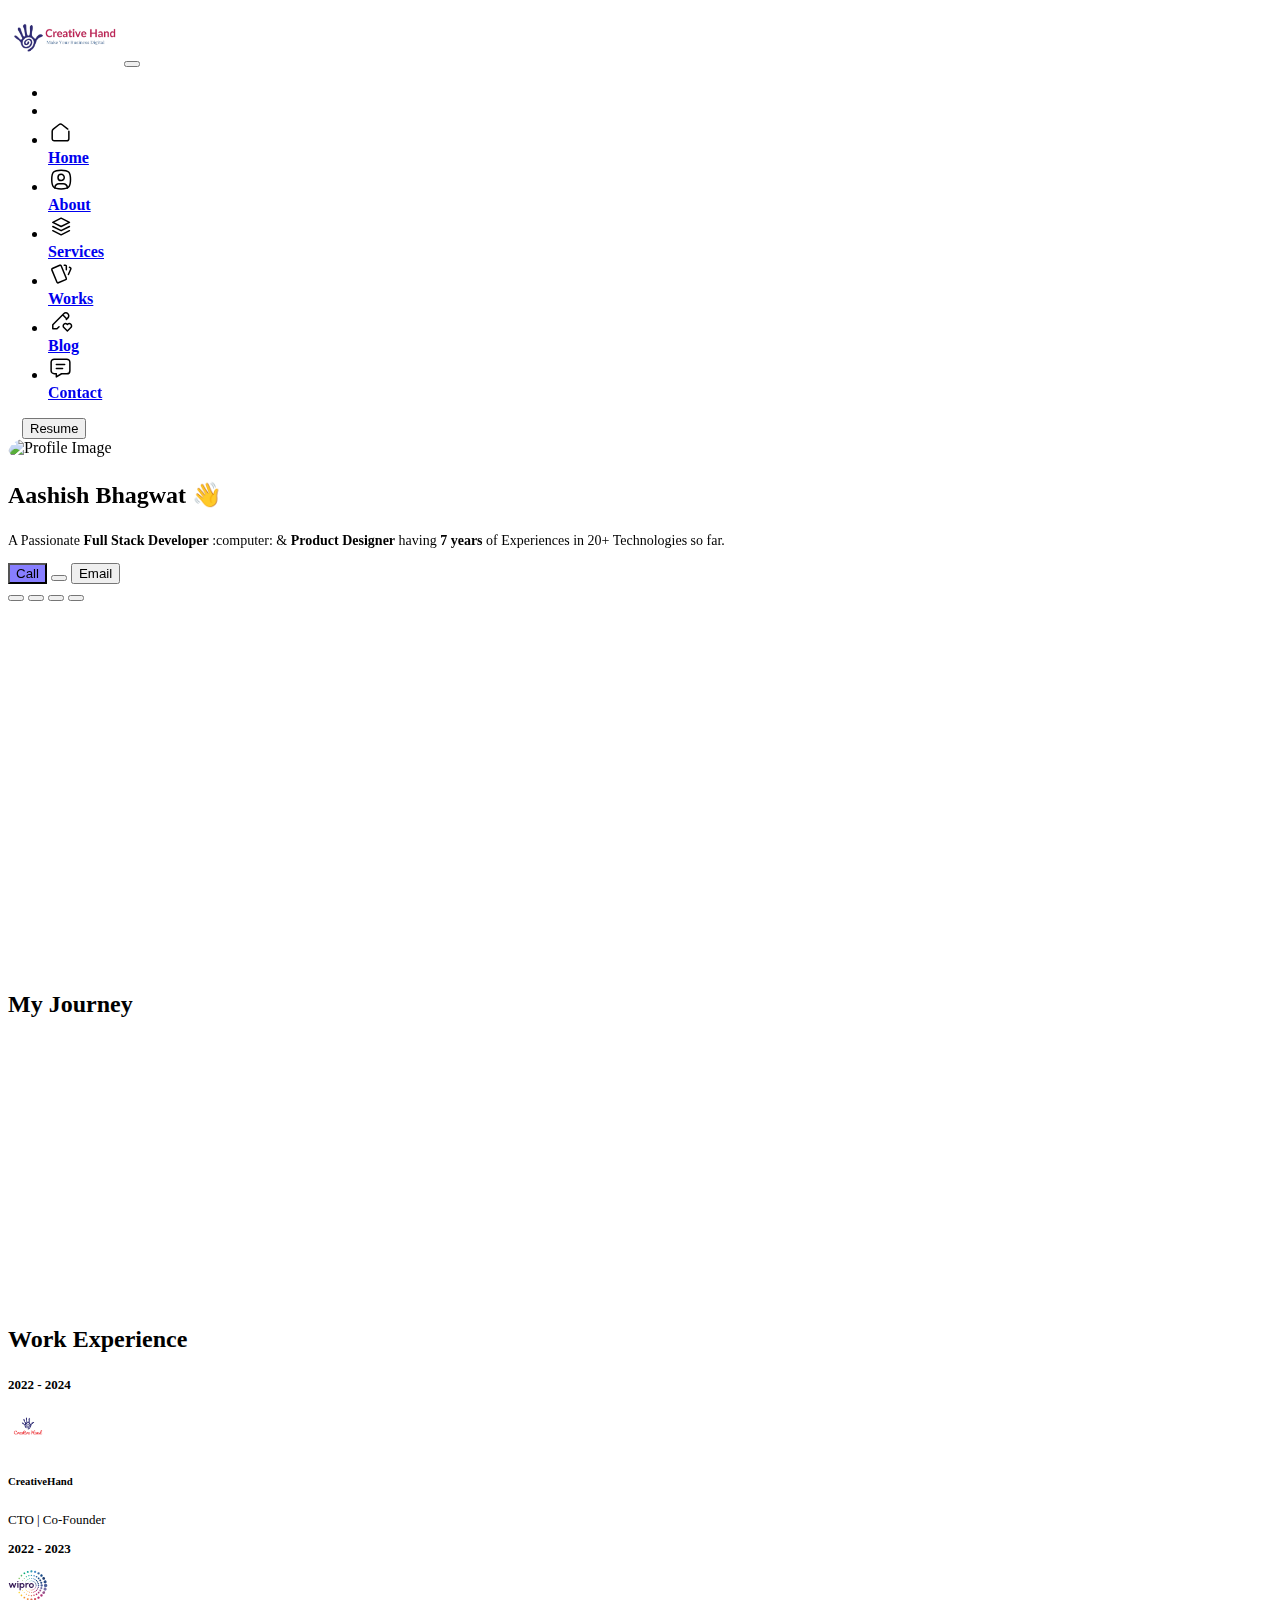
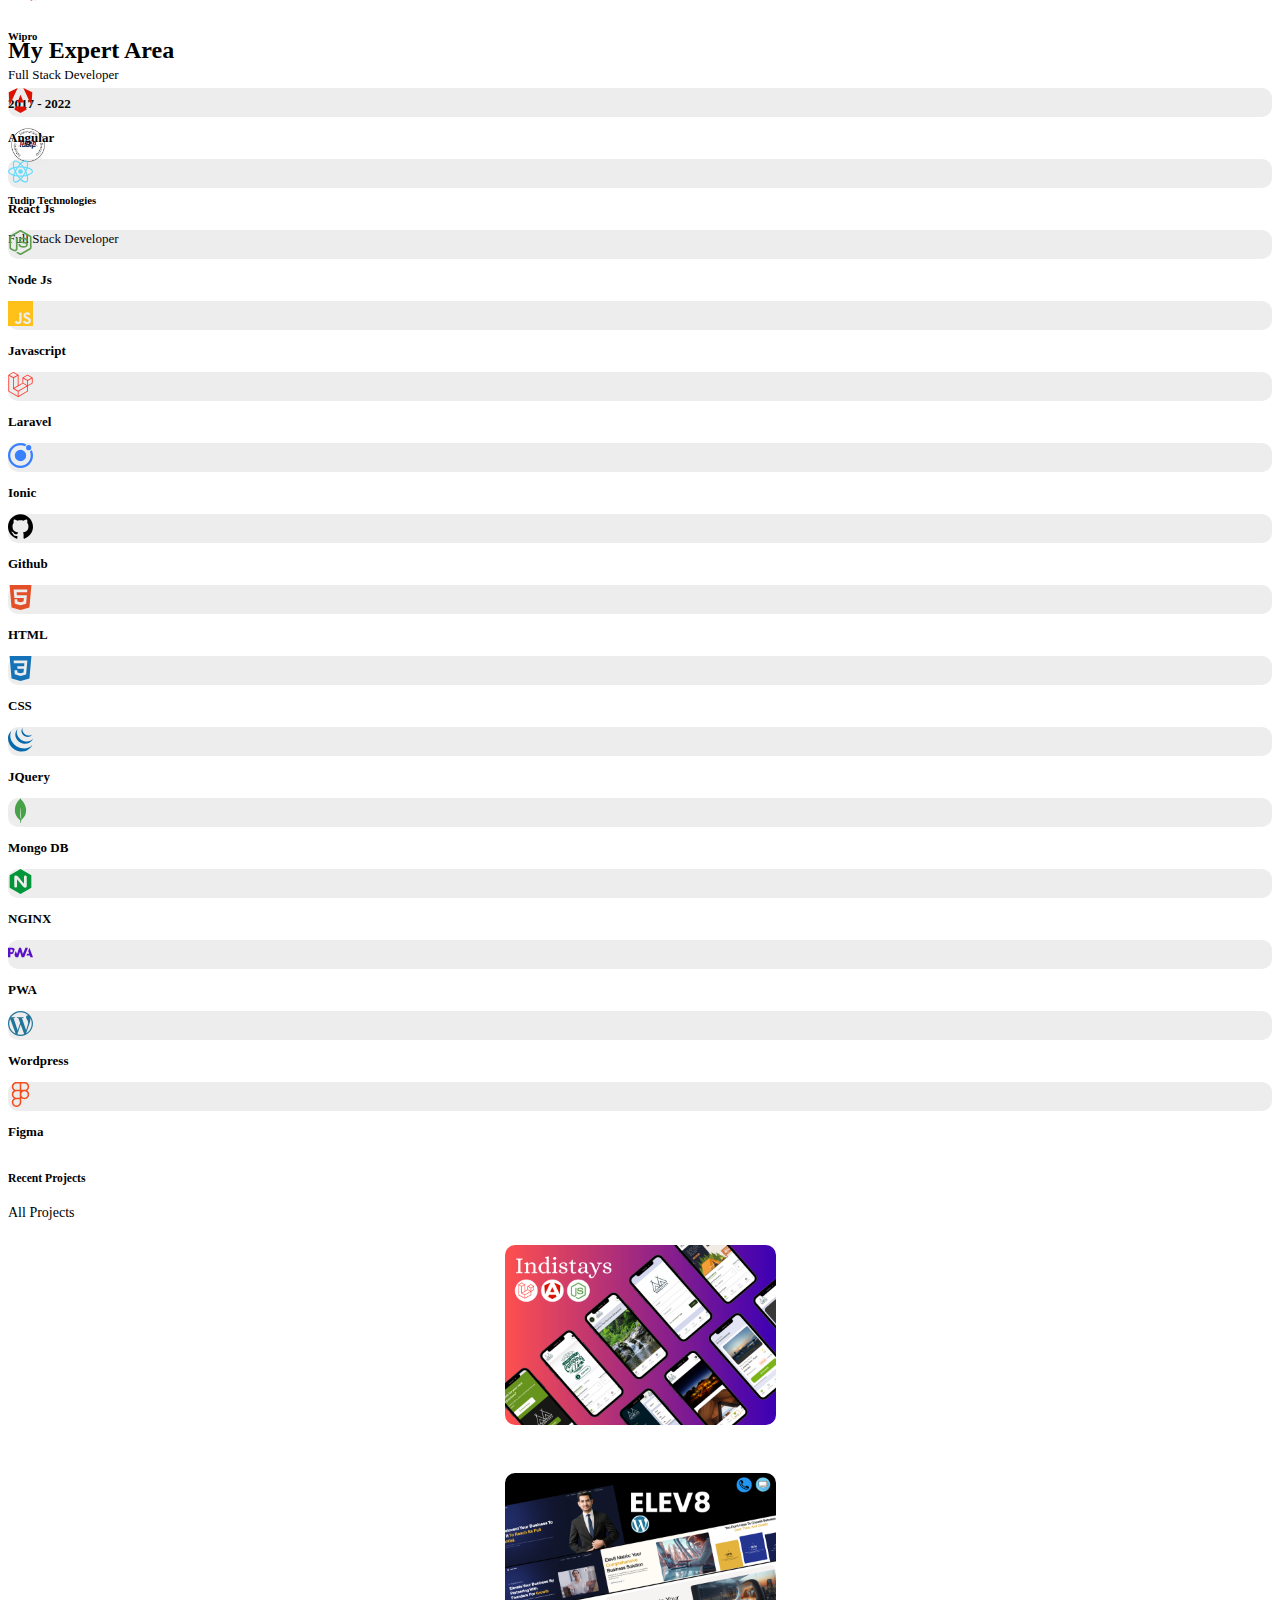
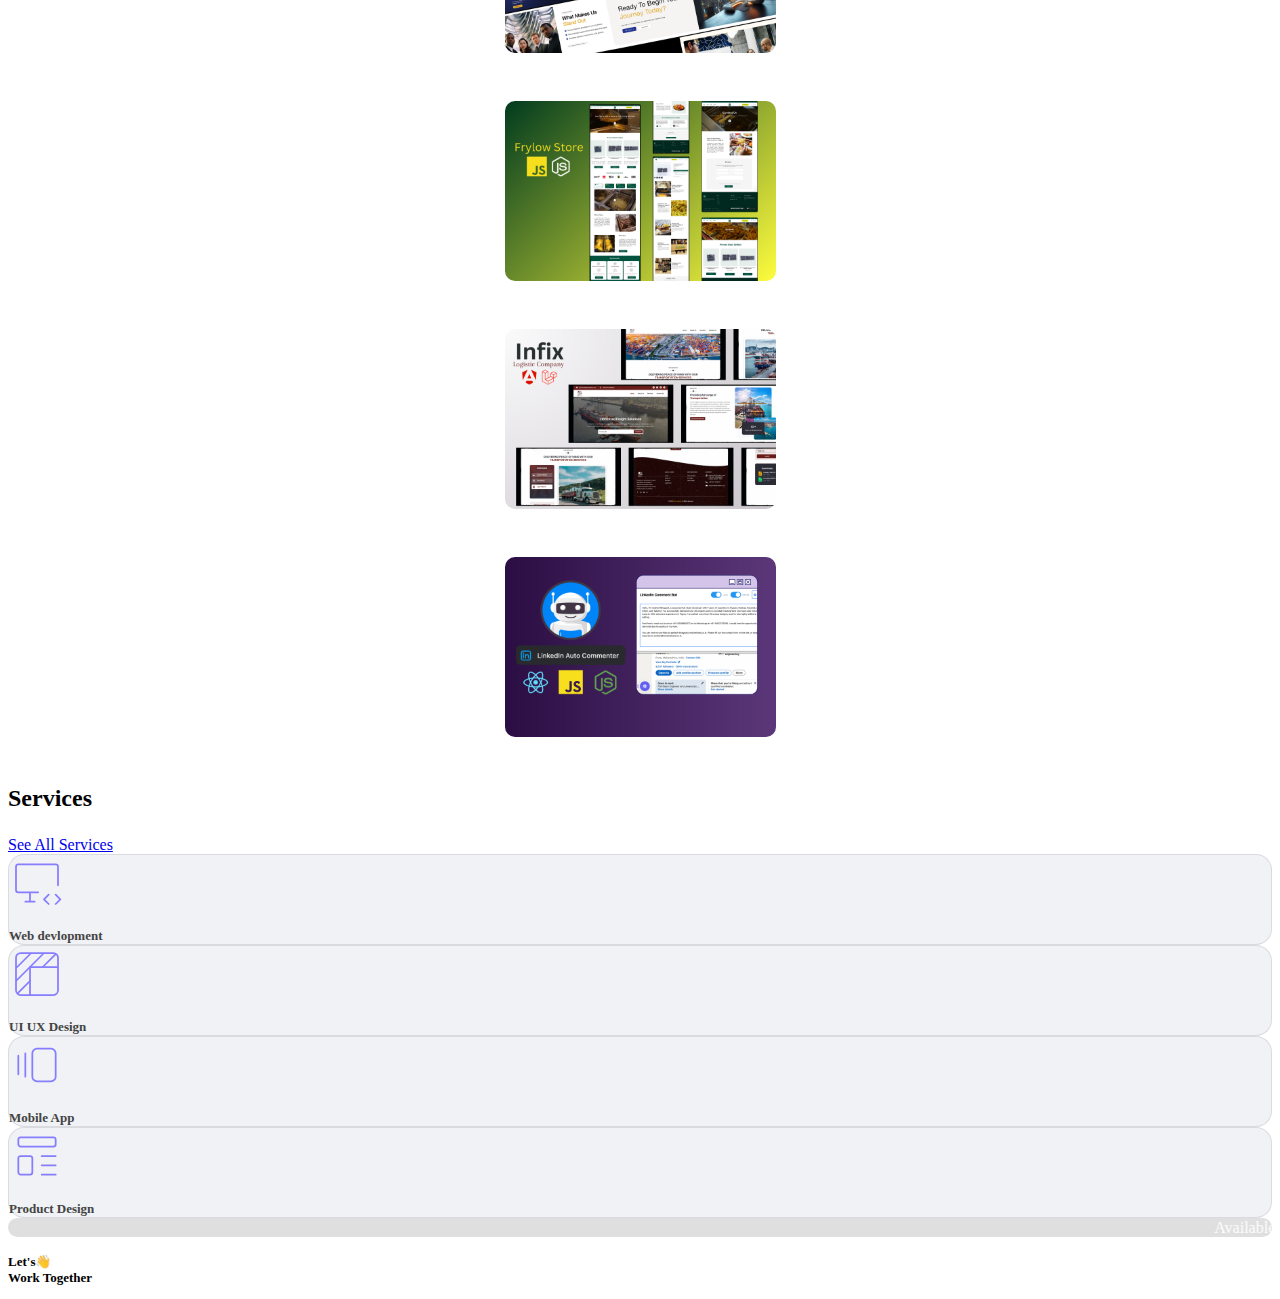
==== commit 57a9b61e: "five committed" ====
--- a/index.html
+++ b/index.html
@@ -30,13 +30,22 @@
         </button>
         <div class="collapse navbar-collapse " id="navbarNav">
           <ul class="navbar-nav m-auto towgap">
-
+            <div class="d-flex justify-content-between align-items-center">
             <li class="nav-item air d-flex align-items-center ">
               <a class="  text-decoration-none  nav-link displanonoe " aria-current="page" href="#"> <img
                   src="./Image/creativehand_text_logo-removebg-preview (1).png" alt="" class="sizebg">
 
               </a>
-            </li>
+
+
+
+            </li>
+            <li class="ms-4">
+              <a class="  text-decoration-none  nav-link displanonoe " aria-current="page" href="index.html"> <i
+                  class="fa-regular fa-circle-xmark fs-2"></i>
+              </a>
+            </li>
+          </div>
             <li class="nav-item air d-flex align-items-center ">
               <svg _ngcontent-ng-c2032597578="" xmlns="http://www.w3.org/2000/svg" viewBox="0 0 20 20" fill="none"
                 stroke="currentColor" stroke-linecap="round" stroke-linejoin="round" stroke-width="1.2" class="
@@ -47,7 +56,7 @@
             686-.317-1.334-.859-1.755Z"></path>
                 <path _ngcontent-ng-c2032597578="" d="M13.333 12.
             5c-1.841 1.11-4.826 1.11-6.667 0"></path>
-              </svg> <a class="  text-decoration-none nav-link " aria-current="page" href="#"><b>Home</b>
+              </svg> <a class="  text-decoration-none nav-link " aria-current="page" href="index.html"><b>Home</b>
               </a>
             </li>
             <li class="nav-item air d-flex align-items-center ">
@@ -60,7 +69,7 @@
                 </path>
                 <path _ngcontent-ng-c2032597578="" d="M5.5 16.708v-.041a3.333 3.333 0 0 1 
             3.333-3.334h3.334a3.333 3.333 0 0 1 3.333 3.334v.041"></path>
-              </svg> <a class="text-decoration-none   nav-link" href="#">
+              </svg> <a class="text-decoration-none   nav-link" href="work3.html">
                 <b>About</b></a>
             </li>
             <li class="nav-item air d-flex align-items-center  ">
@@ -72,7 +81,7 @@
                 <path _ngcontent-ng-c2032597578=""
                   d="M10.5 3.333 3.833 6.667 10.5 10l6.667-3.333L10.5 3.333ZM3.833 10l6.667 3.333L17.167 10M3.833 13.333l6.667 3.334 6.667-3.334">
                 </path>
-              </svg> <a class="text-decoration-none  nav-link" href="#">
+              </svg> <a class="text-decoration-none  nav-link" href="work2.html">
                 <b>Services</b></a>
 
             </li>
@@ -83,7 +92,7 @@
                 <path _ngcontent-ng-c2032597578=""
                   d="m3.503 5.998 5.949-2.591a.8.8 0 0 1 1.058.439l4.103 9.918a.834.834 0 0 1-.428 1.087l-5.948 2.59a.8.8 0 0 1-1.059-.438l-4.103-9.92a.833.833 0 0 1 .428-1.085ZM13 3.333h.833a.833.833 0 0 1 .834.834v2.916M17.167 5c.22.093.433.18.64.263a.833.833 0 0 1 .442 1.092l-1.915 4.478">
                 </path>
-              </svg> <a class="text-decoration-none  nav-link" href="#">
+              </svg> <a class="text-decoration-none  nav-link" href="work.html">
                 <b>Works</b> </a>
             </li>
             <li class="nav-item air d-flex align-items-center ">
@@ -92,7 +101,7 @@
                 <path _ngcontent-ng-c2032597578=""
                   d="m14.667 9.167 1.25-1.25a2.357 2.357 0 1 0-3.333-3.334l-8.75 8.75v3.334h3.333L8.834 15m2.916-9.583 3.333 3.333m.417 9.583 2.792-2.736a1.785 1.785 0 0 0 .004-2.56 1.87 1.87 0 0 0-2.608-.005l-.186.184-.186-.184a1.869 1.869 0 0 0-2.607-.005 1.787 1.787 0 0 0-.005 2.56l2.796 2.746Z ">
                 </path>
-              </svg> <a class="text-decoration-none  nav-link" href="#">
+              </svg> <a class="text-decoration-none  nav-link" href="work4.html">
                 <b>Blog</b> </a>
             </li>
             <li class="nav-item d-flex align-items-center rounded air">
@@ -102,7 +111,7 @@
                   d="M6.667 7.5h6.666m-6.666 3.333h5M15 3.333a2.5 2.5 0 0 1 2.5 2.5V12.5A2.5 2.5 0 0 1 15 15h-4.167l-4.166 2.5V15H5a2.5 2.5 0 0 1-2.5-2.5V5.833a2.5 2.5 0 0 1 2.5-2.5h10Z">
                 </path>
               </svg>
-              <a class="text-decoration-none  nav-link" href="#">
+              <a class="text-decoration-none  nav-link" href="work6.html">
                 <b>Contact</b>
               </a>
             </li>
@@ -115,7 +124,7 @@
             </button>
 
 
-            <button type="button" class="btn btn-dark ">
+            <button type="button" class="btn btn-dark mincss">
               <i class="fa-solid fa-download"></i>Resume
             </button>
           </div>
@@ -129,7 +138,7 @@
           <div class="card profile-card p-c text-start p-3  btn mainborder">
             <div class="profile-img mb-3 mainborder">
               <img src="https://aashish-bhagwat.creativehand.co.in/assets/profile_landscape_ch.png" alt="Profile Image"
-                class=" mainborder mainphoto"  />
+                class=" mainborder mainphoto" />
             </div>
             <p class="heading">Aashish Bhagwat 👋</p>
             <div class="">
@@ -177,9 +186,10 @@
               <div class="card profile-card text-start p-3 btn  mainborder  " style="height: 311px;">
                 <p class="heading ps-2"> <b> My Journey</b> </p>
                 <div class="mainborder mt-3">
-                  <iframe width="100%" height="auto" src="https://www.youtube.com/embed/gmIP1sXM1Wc" frameborder="0" allow="autoplay; encrypted-media" class="mainborder" allowfullscreen></iframe>
-              </div>
-              
+                  <iframe width="100%" height="auto" src="https://www.youtube.com/embed/gmIP1sXM1Wc" frameborder="0"
+                    allow="autoplay; encrypted-media" class="mainborder" allowfullscreen></iframe>
+                </div>
+
               </div>
               <div class="experience-card p-3 card  mainborder btn text-start  ">
                 <p class="heading ps-1 ">Work Experience</p>
@@ -461,7 +471,7 @@
       <div class="container-fluid ">
         <div class="row  ">
 
-          <div class="col-lg-8  mt-3 ">
+          <div class="col-lg-8  mt-3 mb-3 ">
             <div class="card mainborder pb-4  btn  profile-card btn">
               <div class="d-flex mt-3 justify-content-between align-items-center ">
                 <p class="heading ps-3 ">Services</p>
@@ -534,7 +544,7 @@
 
 
                 </div>
-                <div class="  col-lg-3 col-md-6 col-sm-6 mt-3 ">
+                <div class="  col-lg-3 col-md-6 col-sm-6 mt-3 mb-3">
                   <div class="tex_img mainborder p-3  ">
                     <div class="imges   rounded ">
                       <div class="bg-white  mainborder p-4 ">
@@ -559,7 +569,7 @@
             </div>
           </div>
           <div class="col-lg-4  mt-3  ">
-            <div class="card mainborder  lastcard btn ">
+            <div class="card mainborder  lastcard btn " >
               <div class="p-2 mt-2 brdoerthreebtn px-3 py-4 
         ">
                 <marquee _ngcontent-ng-c1023900580="" behavior="scroll" direction="left"
--- a/landingepage.css
+++ b/landingepage.css
@@ -173,14 +173,14 @@
     background-color: #fff;
     left: -100%;
     height: 100%;
-    width: 250px;
+    width: 350px;
    
     transition: left 0.3s ease-in-out;
     z-index: 9999;
   }
   /* When the navbar is open */
   .navbar-collapse.show {
-    left: 45px;
+    left: 0px;
   }
   .collapsee{
     display: flex;
@@ -201,6 +201,10 @@
 .displanonoe{
   display: none;
 }
+.mincss{
+  margin-left: -13px;
+  font-size: small;
+}
 .displaycouman{
   display: flex;
 }
@@ -216,7 +220,7 @@
 }
 
 .lastcard{
-  height: 100% !important;
+  height: 95% !important;
 }
 }
 .towgap{
@@ -283,9 +287,9 @@
 
 
 .sizebg{
-width: 200px;
-background-color:transparent;
-}
+  width: 200px;
+  background-color:transparent;
+  }
 
 /* Default light mode */
 
@@ -380,7 +384,7 @@
 }
 @media (max-width : 992px){
   .displaycouman{
-    margin-right: 152px ;
+    margin-right: 107px ;
   }
   .p-c{
     height: auto;
@@ -425,5 +429,18 @@
   width: 100%;
 }
 .lastcard {
-  height: auto;
+  height: 100px;
+}
+@media (max-width : 992px) {
+  .lastcard {
+    height: 270px;
+  }
+}
+.navbar-nav{
+  width: min-content  ;
+}
+@media (max-width: 992px) {
+  .displaycouman {
+      margin-right: 162px;
+  }
 }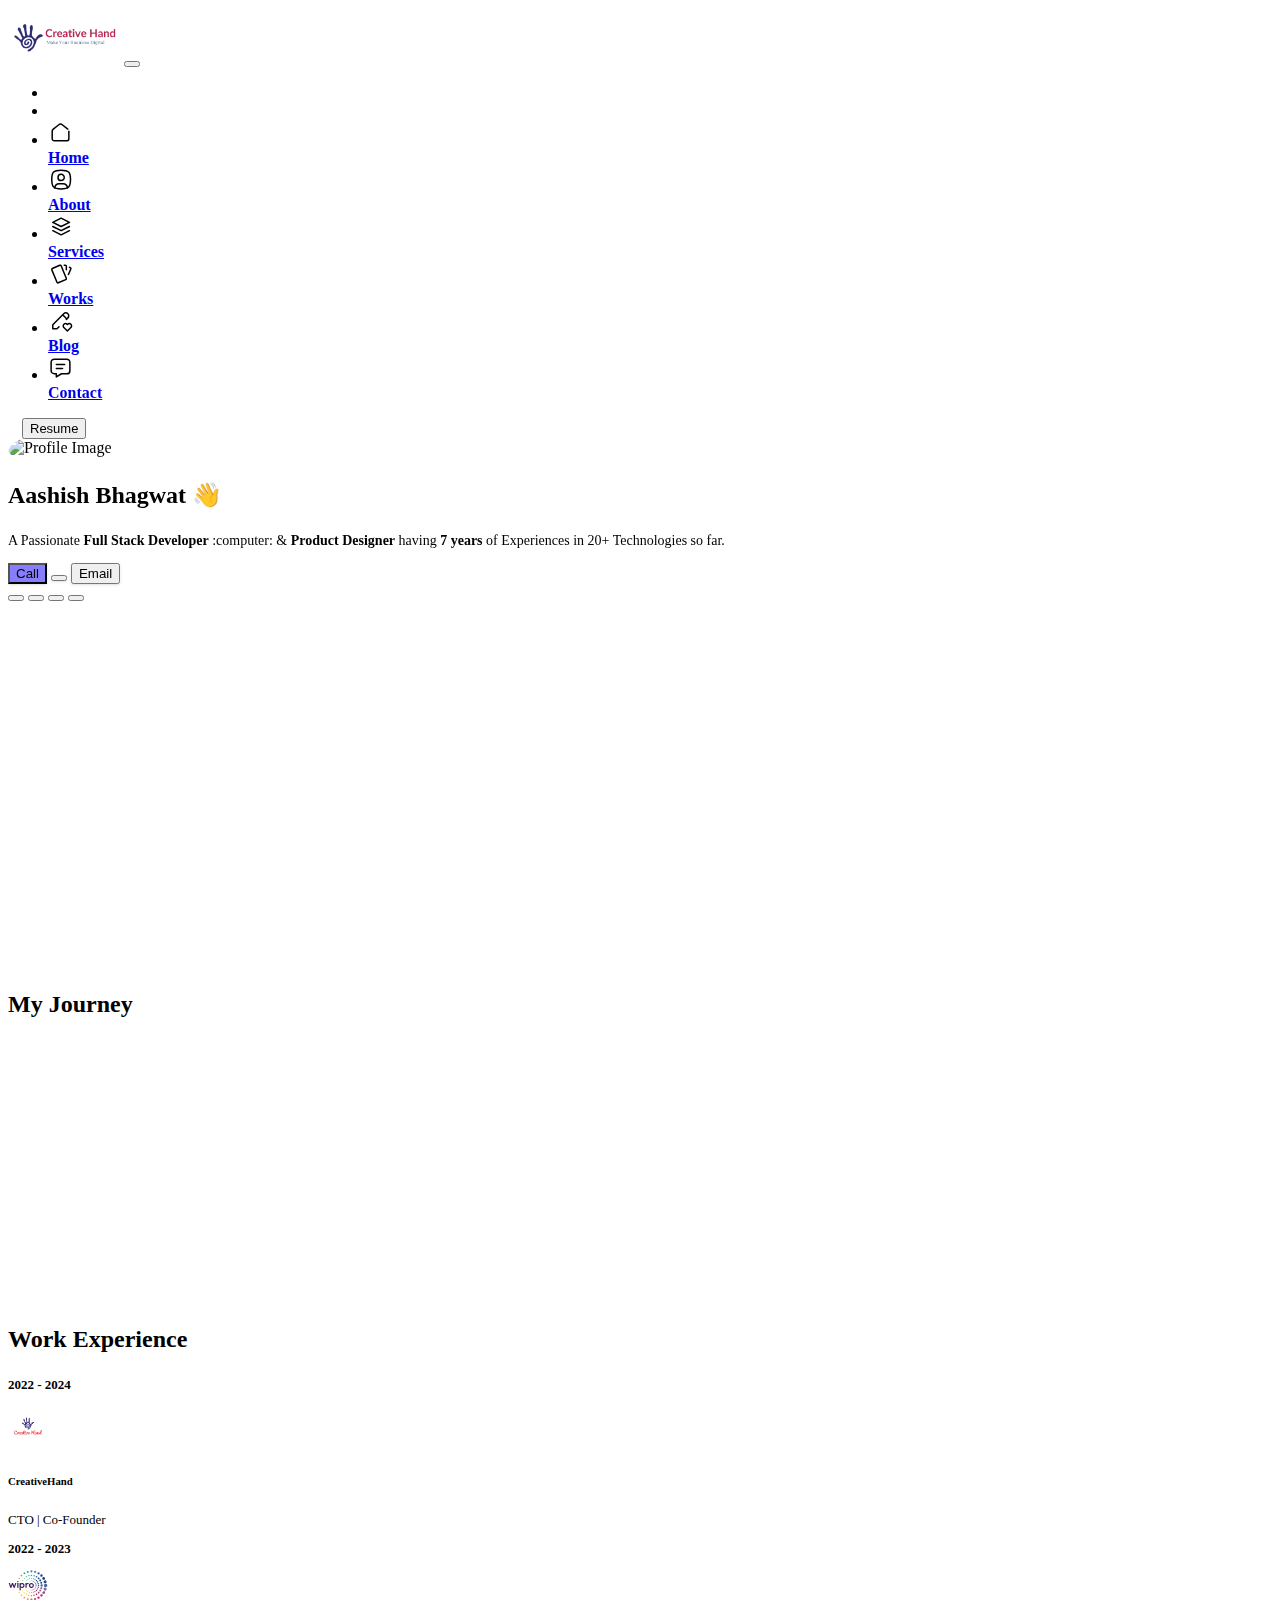
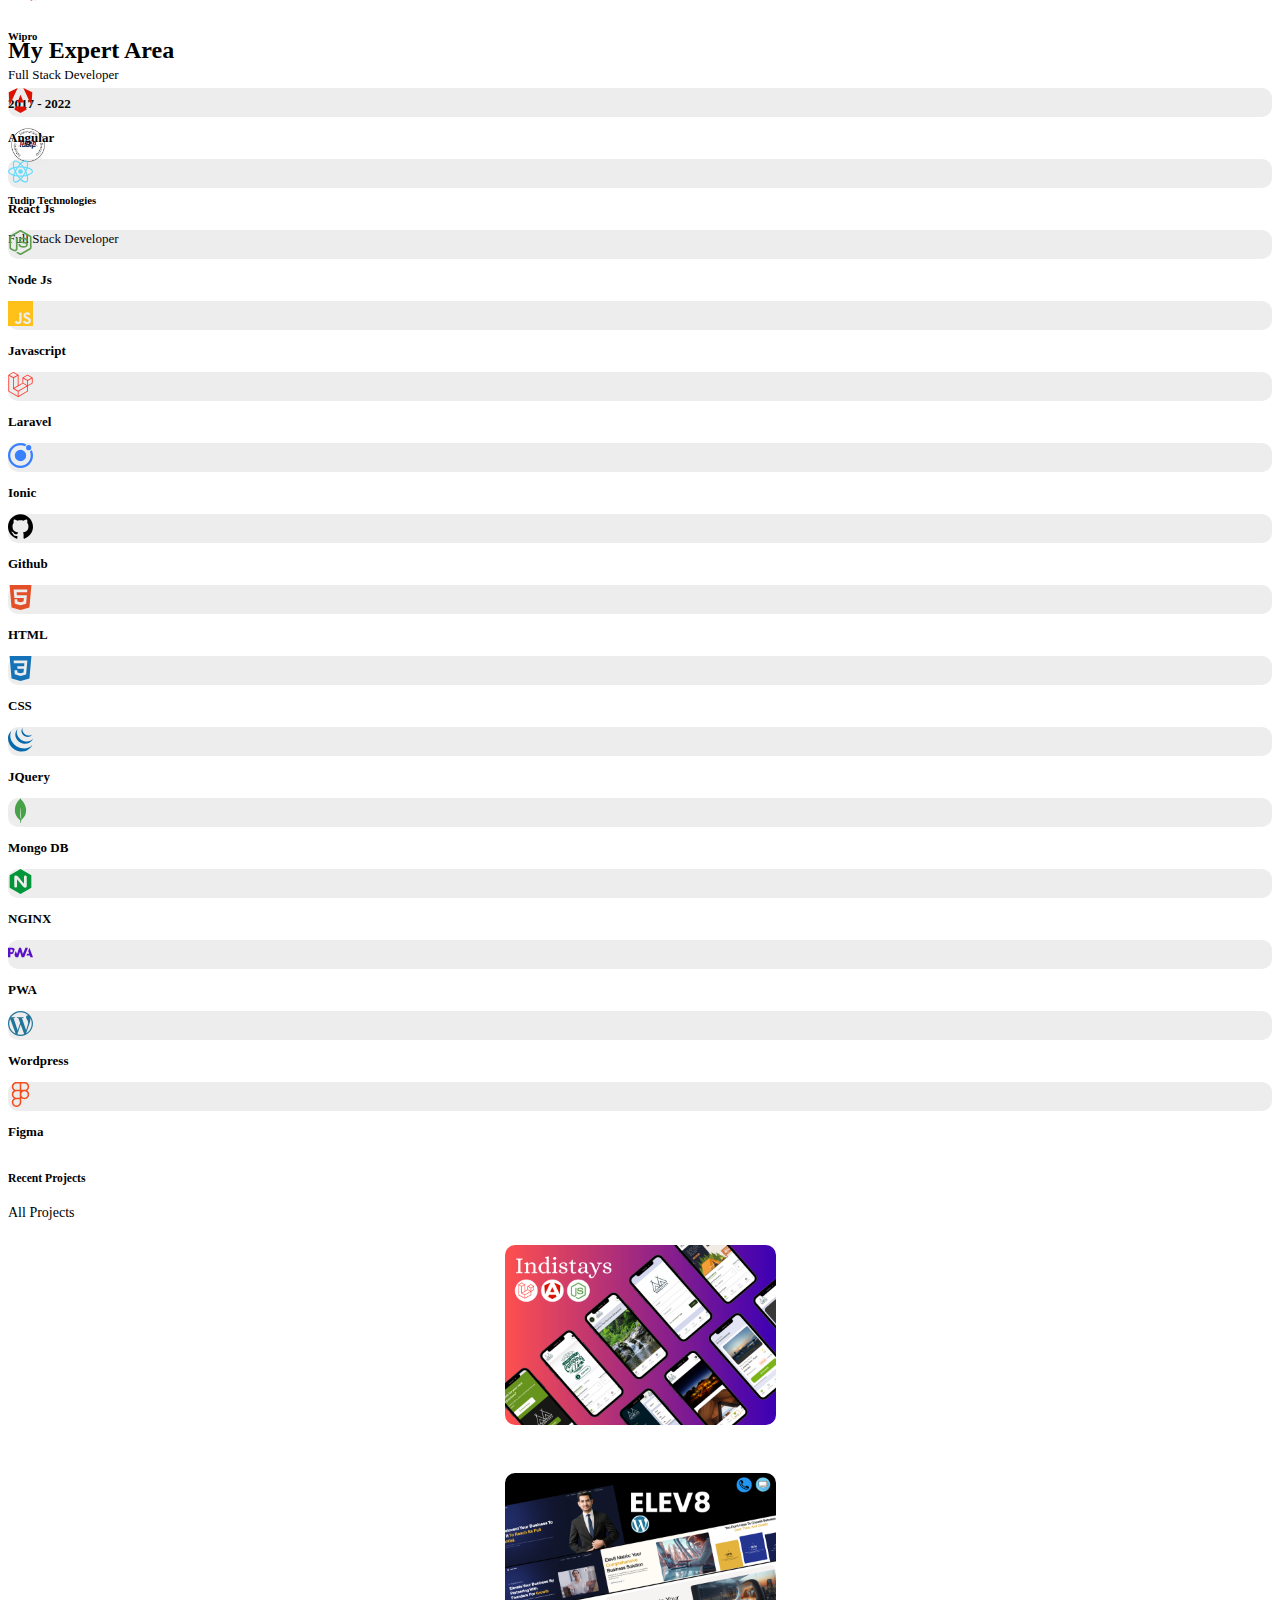
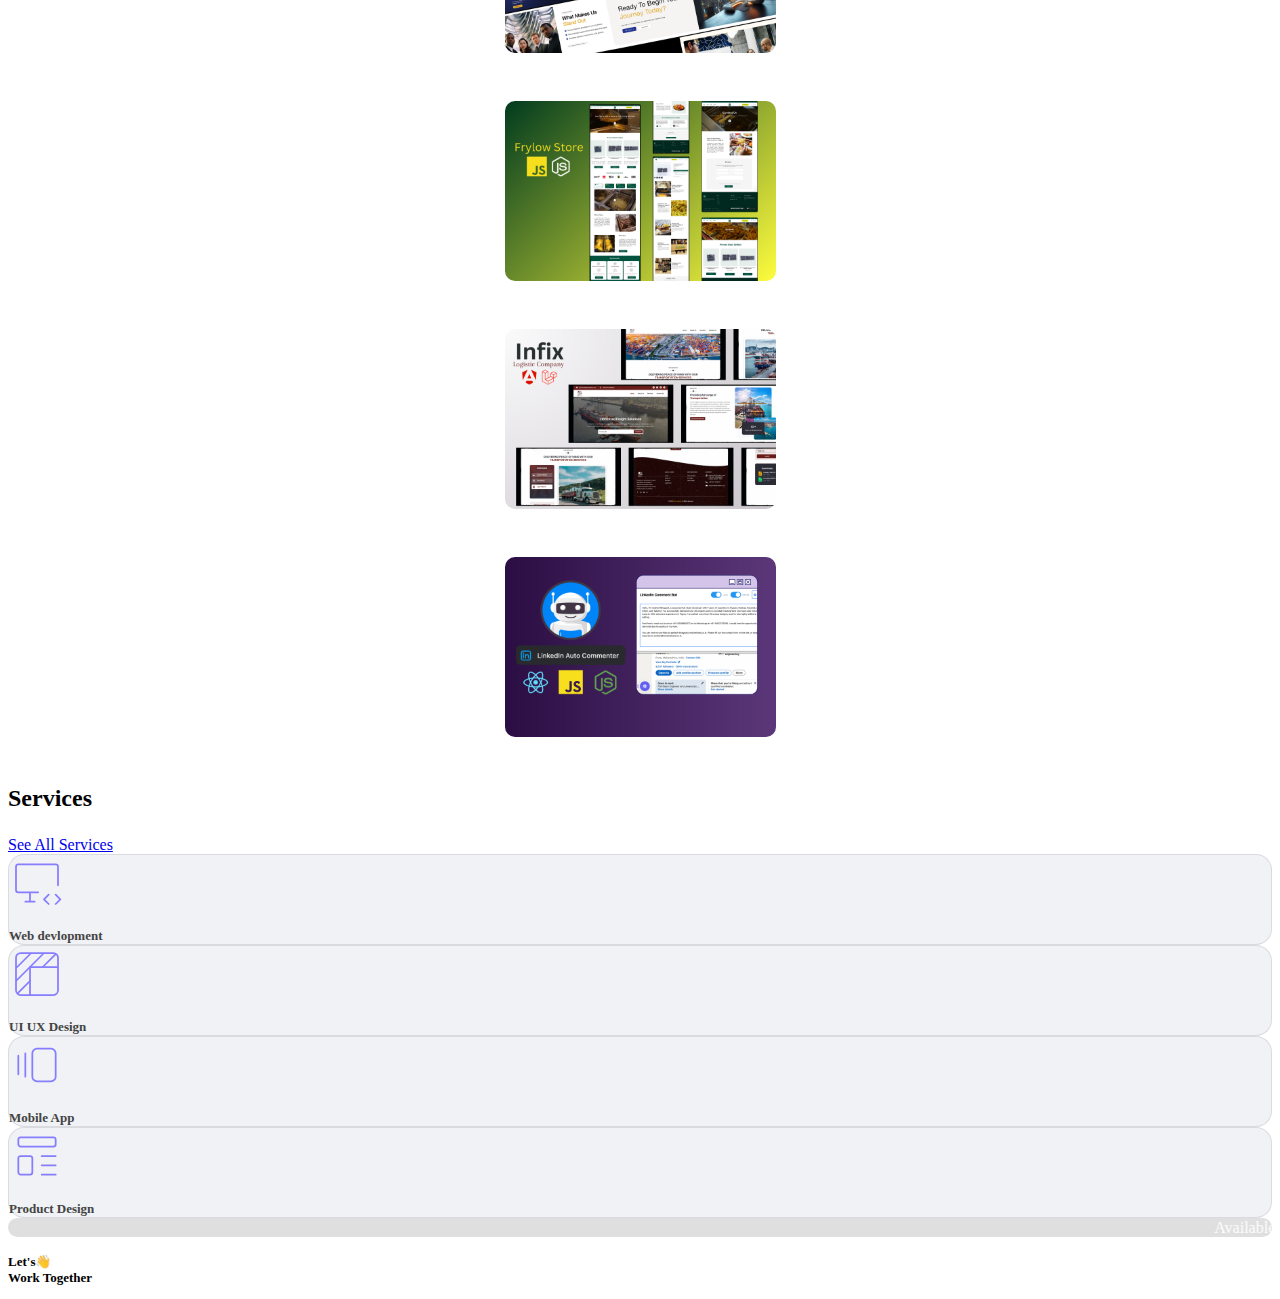
==== commit 1472d425: "creact contect service page also" ====
--- a/index.html
+++ b/index.html
@@ -81,7 +81,7 @@
                 <path _ngcontent-ng-c2032597578=""
                   d="M10.5 3.333 3.833 6.667 10.5 10l6.667-3.333L10.5 3.333ZM3.833 10l6.667 3.333L17.167 10M3.833 13.333l6.667 3.334 6.667-3.334">
                 </path>
-              </svg> <a class="text-decoration-none  nav-link" href="work2.html">
+              </svg> <a class="text-decoration-none  nav-link" href="service.html">
                 <b>Services</b></a>
 
             </li>
@@ -111,7 +111,7 @@
                   d="M6.667 7.5h6.666m-6.666 3.333h5M15 3.333a2.5 2.5 0 0 1 2.5 2.5V12.5A2.5 2.5 0 0 1 15 15h-4.167l-4.166 2.5V15H5a2.5 2.5 0 0 1-2.5-2.5V5.833a2.5 2.5 0 0 1 2.5-2.5h10Z">
                 </path>
               </svg>
-              <a class="text-decoration-none  nav-link" href="work6.html">
+              <a class="text-decoration-none  nav-link" href="Contact.html">
                 <b>Contact</b>
               </a>
             </li>
@@ -150,15 +150,15 @@
               </p>
             </div>
             <div class="d-flex justify-content-start my-3 ">
-              <button class="btn  me-2 px-3 py-2  shadow rounded borderthreebtn  "
+              <button class="btn  me-2 px-3 py-2   rounded borderthreebtn  "
                 style="background-color: rgb(135 126 255);">
                 <i class="fa-solid fa-phone-volume"></i> Call
               </button>
-              <button class="btn btn-outline-secondary air me-2 px-3 shadow rounded  py-2 borderthreebtn">
+              <button class="btn  air me-2 px-3  rounded  py-2 borderthreebtn">
                 <i class="fa-brands fa-whatsapp"></i>
               </button>
               <button
-                class="btn btn-outline-secondary air px-3 shadow rounded py-2 d-flex align-items-center borderthreebtn">
+                class="btn  air px-3  rounded py-2 d-flex align-items-center borderthreebtn">
                 <i class="fa-regular fa-clone"></i> Email
               </button>
             </div>
--- a/landingepage.css
+++ b/landingepage.css
@@ -1,5 +1,9 @@
 .brdoerthreebtn {
   border-radius: 10px;
+
+}
+.borderthreebtn{
+  box-shadow: 0 1px 3px 0 rgba(0, 0, 0, 0.1), 0 1px 2px -1px rgba(0, 0, 0, 0.1);
 
 }
 .runing{
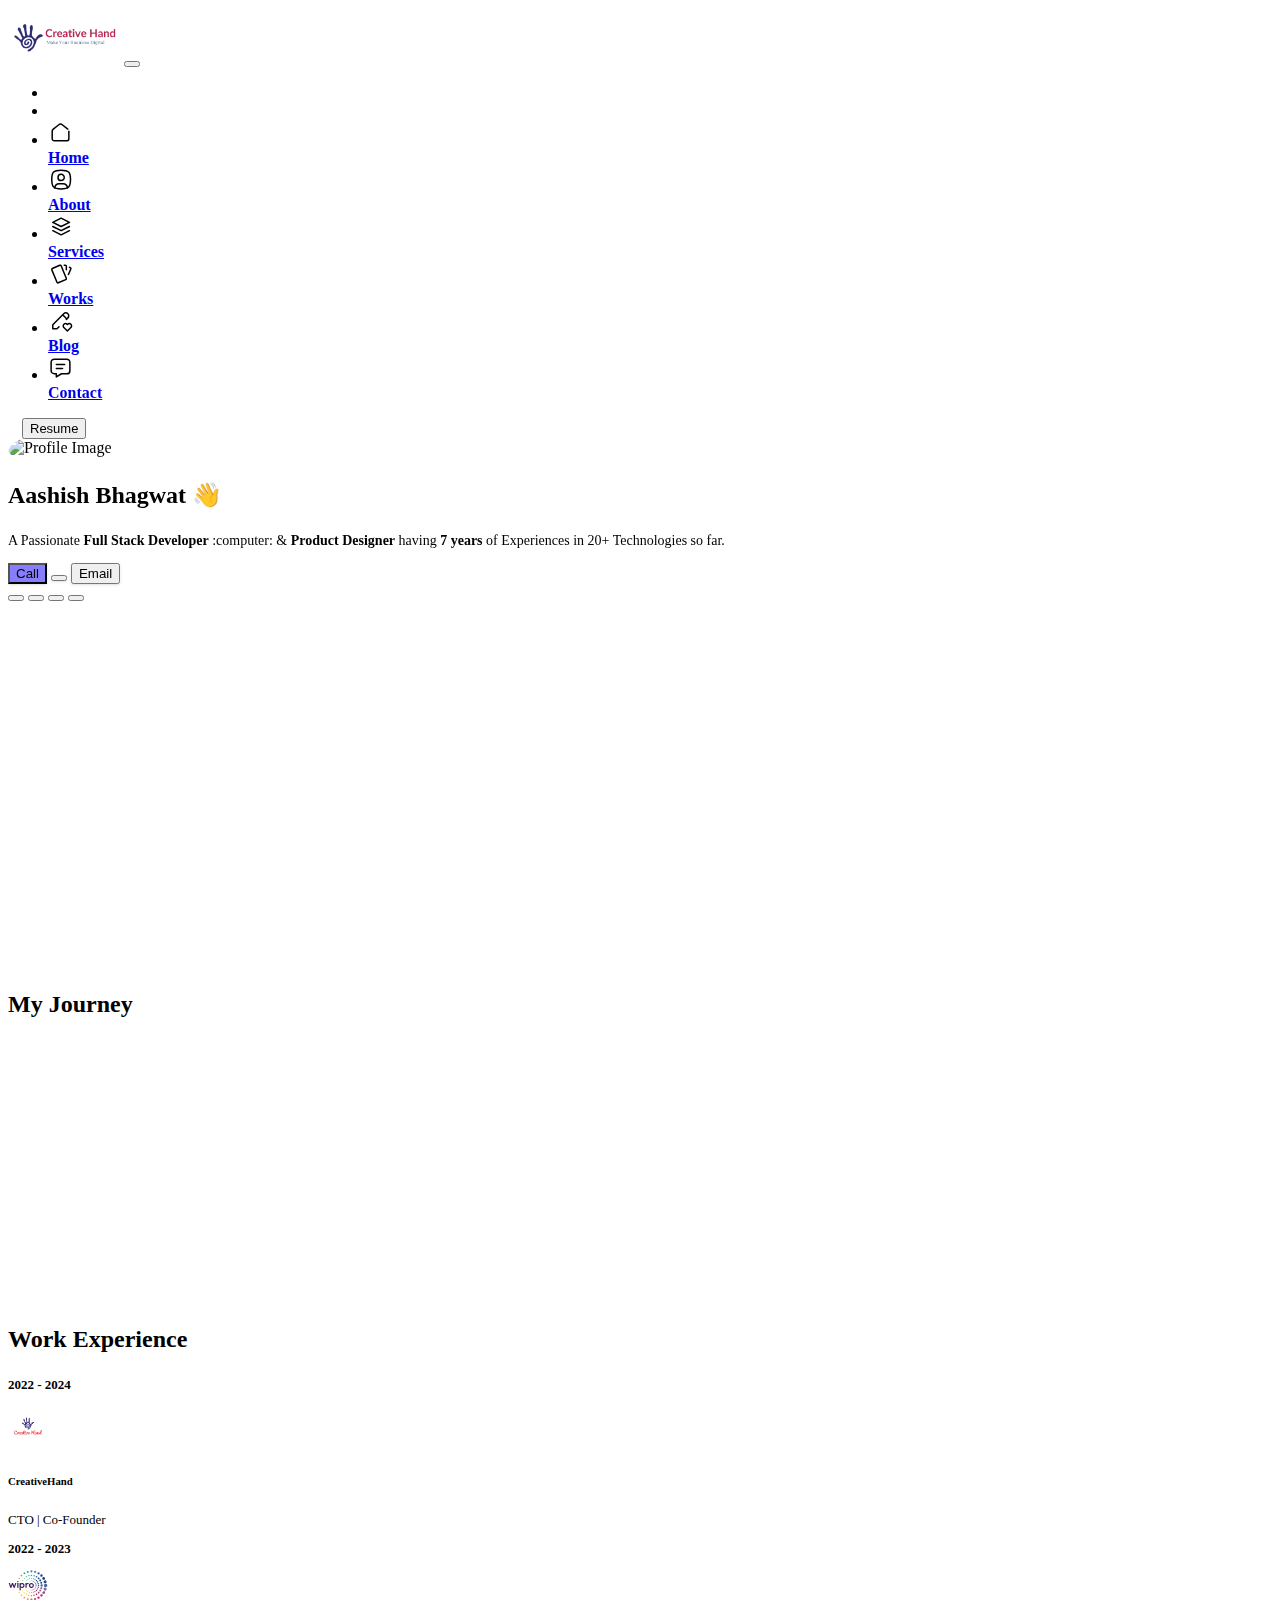
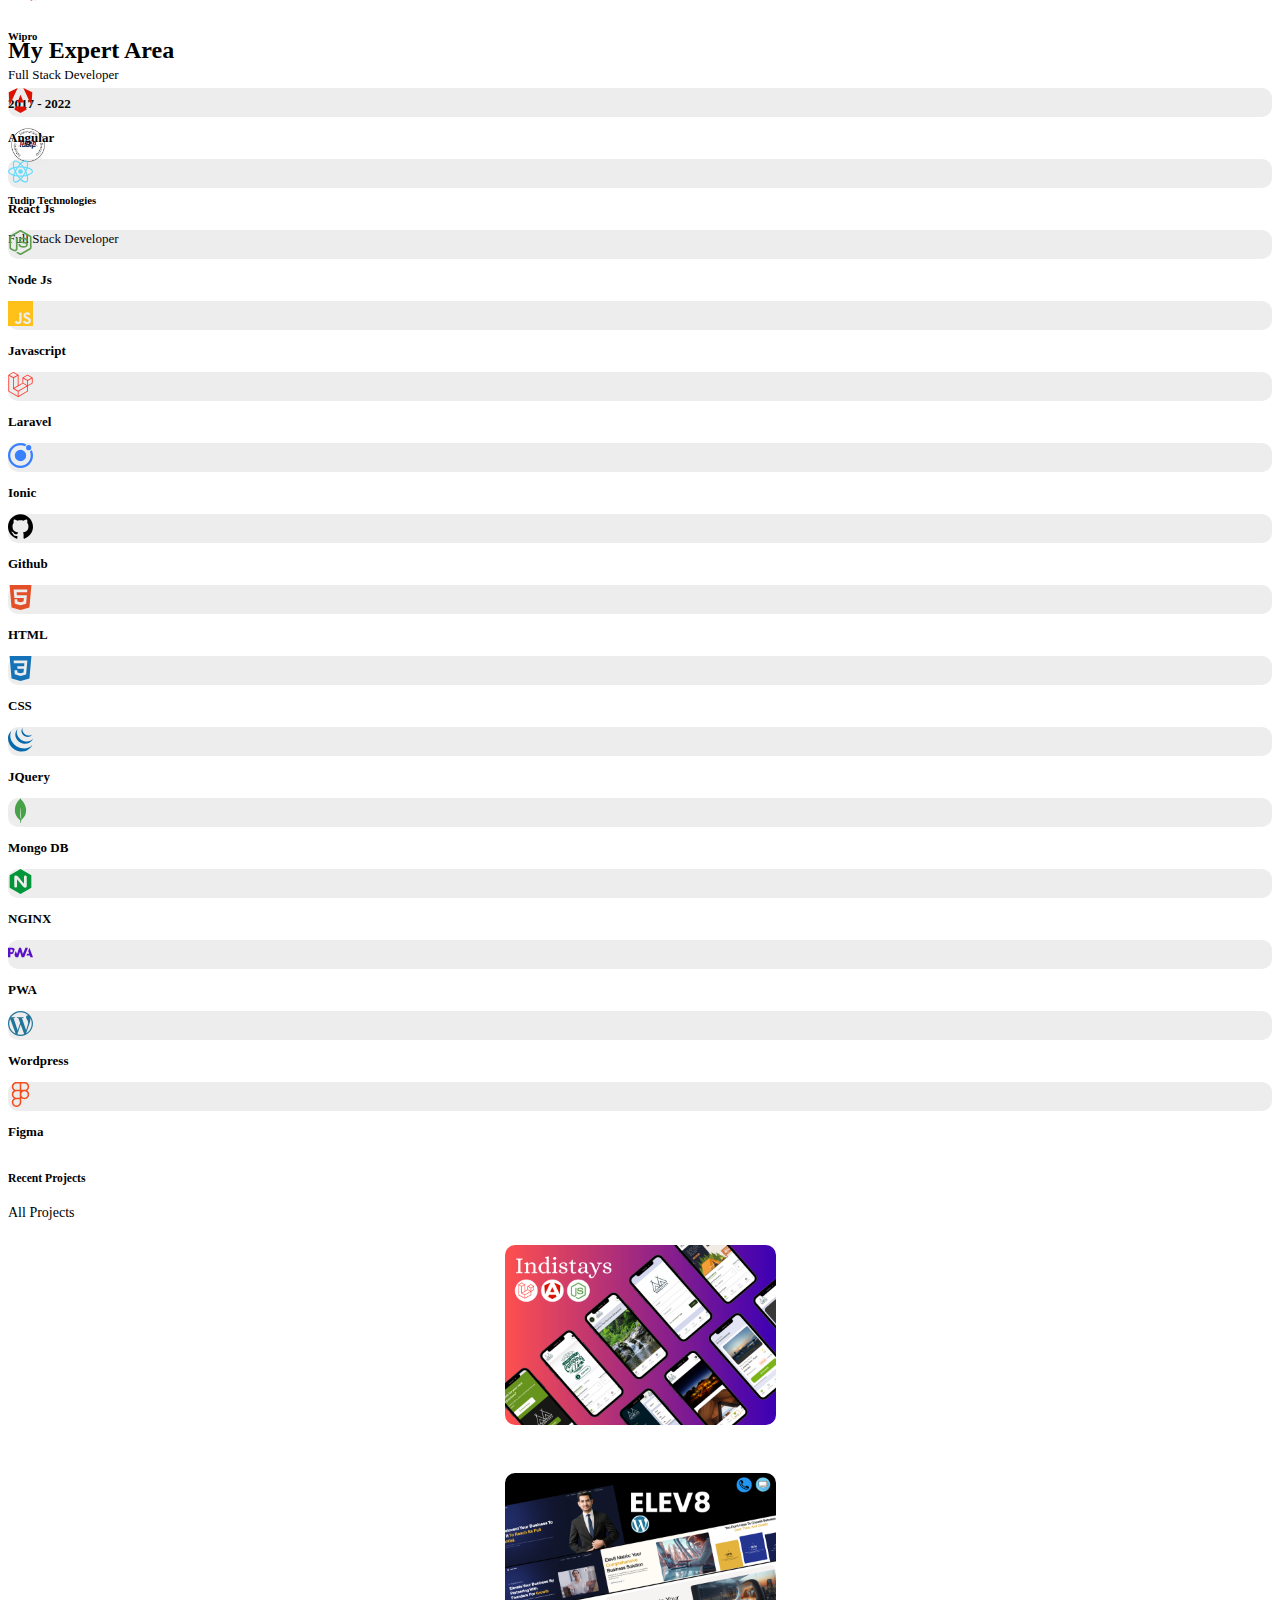
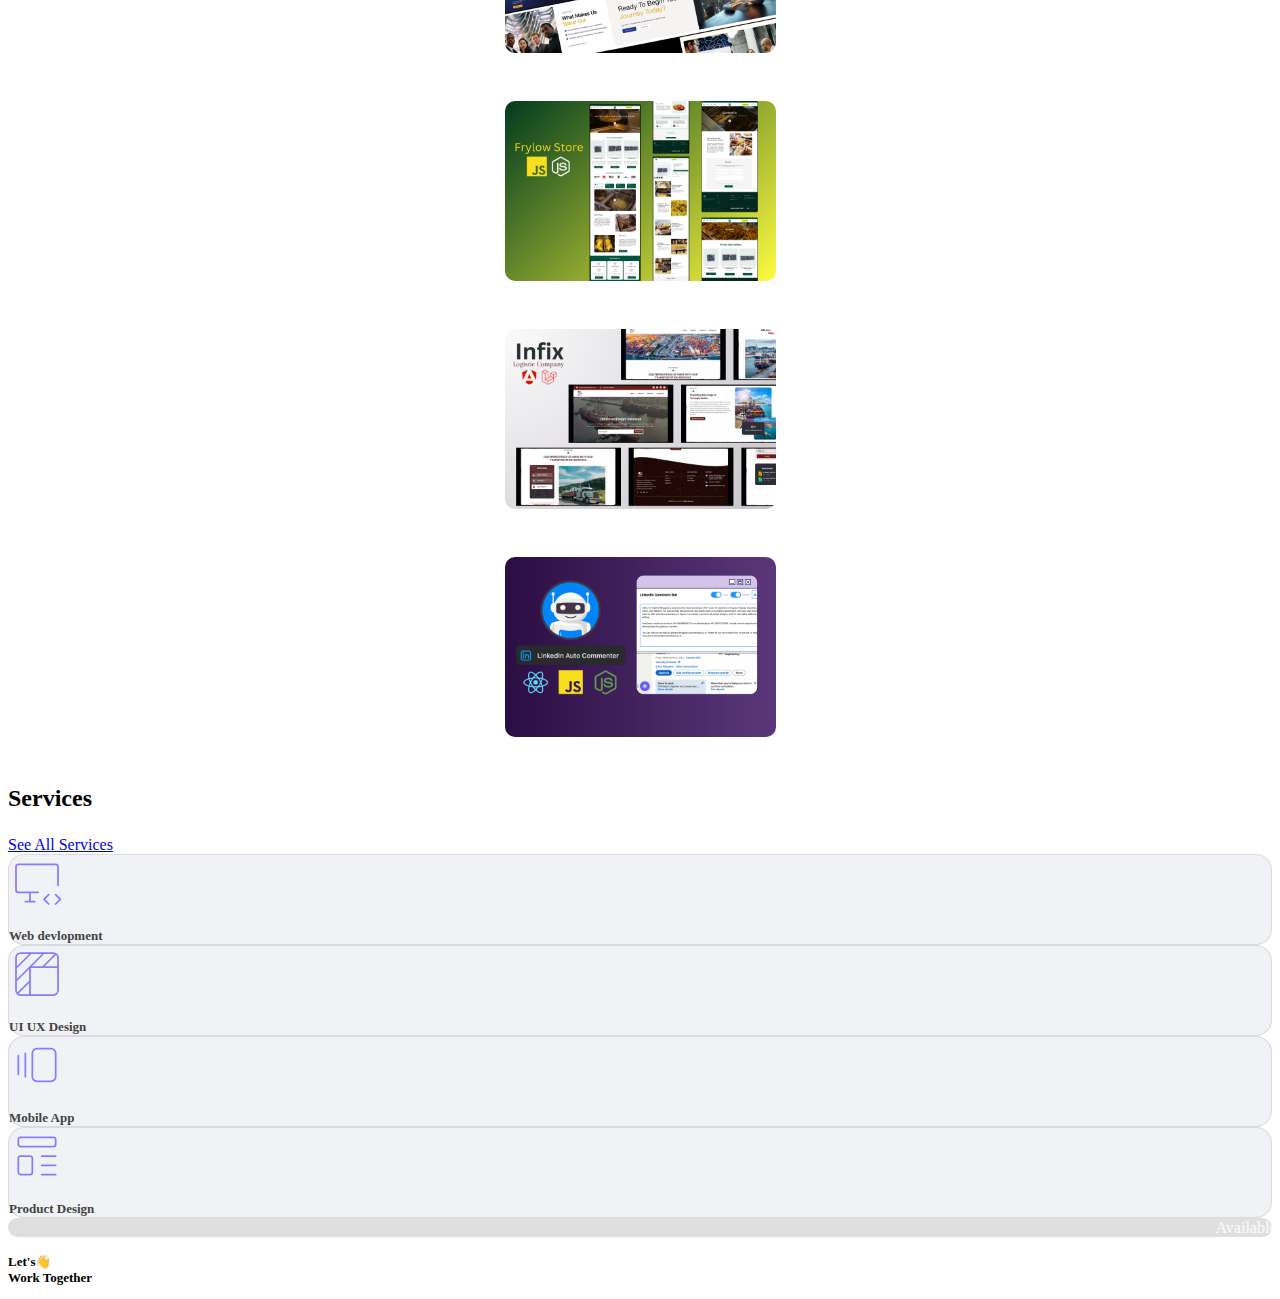
==== commit 904d5dd5: "heading cahnge" ====
--- a/index.html
+++ b/index.html
@@ -31,21 +31,21 @@
         <div class="collapse navbar-collapse " id="navbarNav">
           <ul class="navbar-nav m-auto towgap">
             <div class="d-flex justify-content-between align-items-center">
-            <li class="nav-item air d-flex align-items-center ">
-              <a class="  text-decoration-none  nav-link displanonoe " aria-current="page" href="#"> <img
-                  src="./Image/creativehand_text_logo-removebg-preview (1).png" alt="" class="sizebg">
-
-              </a>
-
-
-
-            </li>
-            <li class="ms-4">
-              <a class="  text-decoration-none  nav-link displanonoe " aria-current="page" href="index.html"> <i
-                  class="fa-regular fa-circle-xmark fs-2"></i>
-              </a>
-            </li>
-          </div>
+              <li class="nav-item air d-flex align-items-center ">
+                <a class="  text-decoration-none  nav-link displanonoe " aria-current="page" href="#"> <img
+                    src="./Image/creativehand_text_logo-removebg-preview (1).png" alt="" class="sizebg">
+
+                </a>
+
+
+
+              </li>
+              <li class="ms-4">
+                <a class="  text-decoration-none  nav-link displanonoe " aria-current="page" href="index.html"> <i
+                    class="fa-regular fa-circle-xmark fs-2"></i>
+                </a>
+              </li>
+            </div>
             <li class="nav-item air d-flex align-items-center ">
               <svg _ngcontent-ng-c2032597578="" xmlns="http://www.w3.org/2000/svg" viewBox="0 0 20 20" fill="none"
                 stroke="currentColor" stroke-linecap="round" stroke-linejoin="round" stroke-width="1.2" class="
@@ -69,7 +69,7 @@
                 </path>
                 <path _ngcontent-ng-c2032597578="" d="M5.5 16.708v-.041a3.333 3.333 0 0 1 
             3.333-3.334h3.334a3.333 3.333 0 0 1 3.333 3.334v.041"></path>
-              </svg> <a class="text-decoration-none   nav-link" href="work3.html">
+              </svg> <a class="text-decoration-none   nav-link" href="About.html">
                 <b>About</b></a>
             </li>
             <li class="nav-item air d-flex align-items-center  ">
@@ -101,7 +101,7 @@
                 <path _ngcontent-ng-c2032597578=""
                   d="m14.667 9.167 1.25-1.25a2.357 2.357 0 1 0-3.333-3.334l-8.75 8.75v3.334h3.333L8.834 15m2.916-9.583 3.333 3.333m.417 9.583 2.792-2.736a1.785 1.785 0 0 0 .004-2.56 1.87 1.87 0 0 0-2.608-.005l-.186.184-.186-.184a1.869 1.869 0 0 0-2.607-.005 1.787 1.787 0 0 0-.005 2.56l2.796 2.746Z ">
                 </path>
-              </svg> <a class="text-decoration-none  nav-link" href="work4.html">
+              </svg> <a class="text-decoration-none  nav-link" href="blog.html">
                 <b>Blog</b> </a>
             </li>
             <li class="nav-item d-flex align-items-center rounded air">
@@ -157,8 +157,7 @@
               <button class="btn  air me-2 px-3  rounded  py-2 borderthreebtn">
                 <i class="fa-brands fa-whatsapp"></i>
               </button>
-              <button
-                class="btn  air px-3  rounded py-2 d-flex align-items-center borderthreebtn">
+              <button class="btn  air px-3  rounded py-2 d-flex align-items-center borderthreebtn">
                 <i class="fa-regular fa-clone"></i> Email
               </button>
             </div>
@@ -567,9 +566,10 @@
                 </div>
               </div>
             </div>
+            
           </div>
           <div class="col-lg-4  mt-3  ">
-            <div class="card mainborder  lastcard btn " >
+            <div class="card mainborder  lastcard btn ">
               <div class="p-2 mt-2 brdoerthreebtn px-3 py-4 
         ">
                 <marquee _ngcontent-ng-c1023900580="" behavior="scroll" direction="left"
@@ -584,6 +584,7 @@
             </div>
 
           </div>
+         
         </div>
       </div>
 
--- a/landingepage.css
+++ b/landingepage.css
@@ -398,7 +398,7 @@
   background-color: #191923 !important;
 }
 .heading{
-  font-size: clamp(1rem, 2vw, 1.5rem);
+  font-size: clamp(1.5rem, 2vw, 1.5rem);
   font-weight: 700;
 }
 .fontweight{
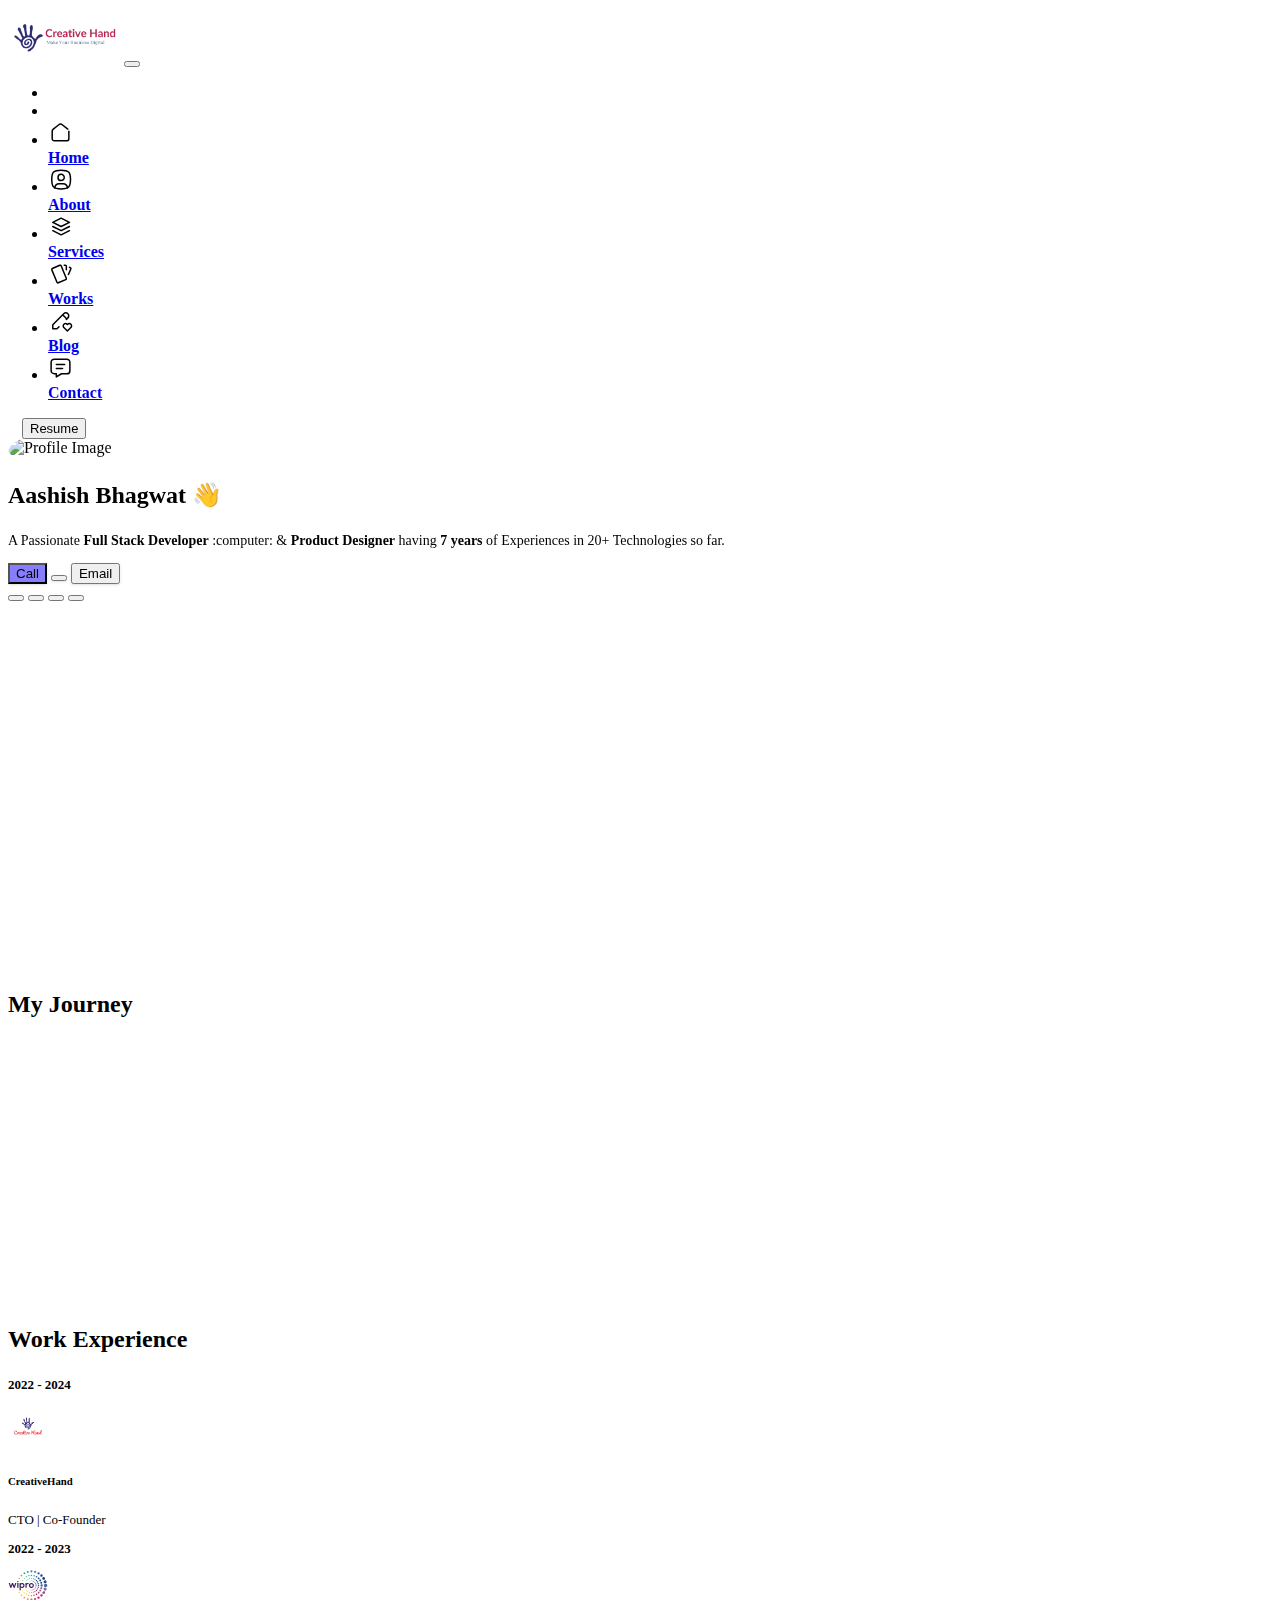
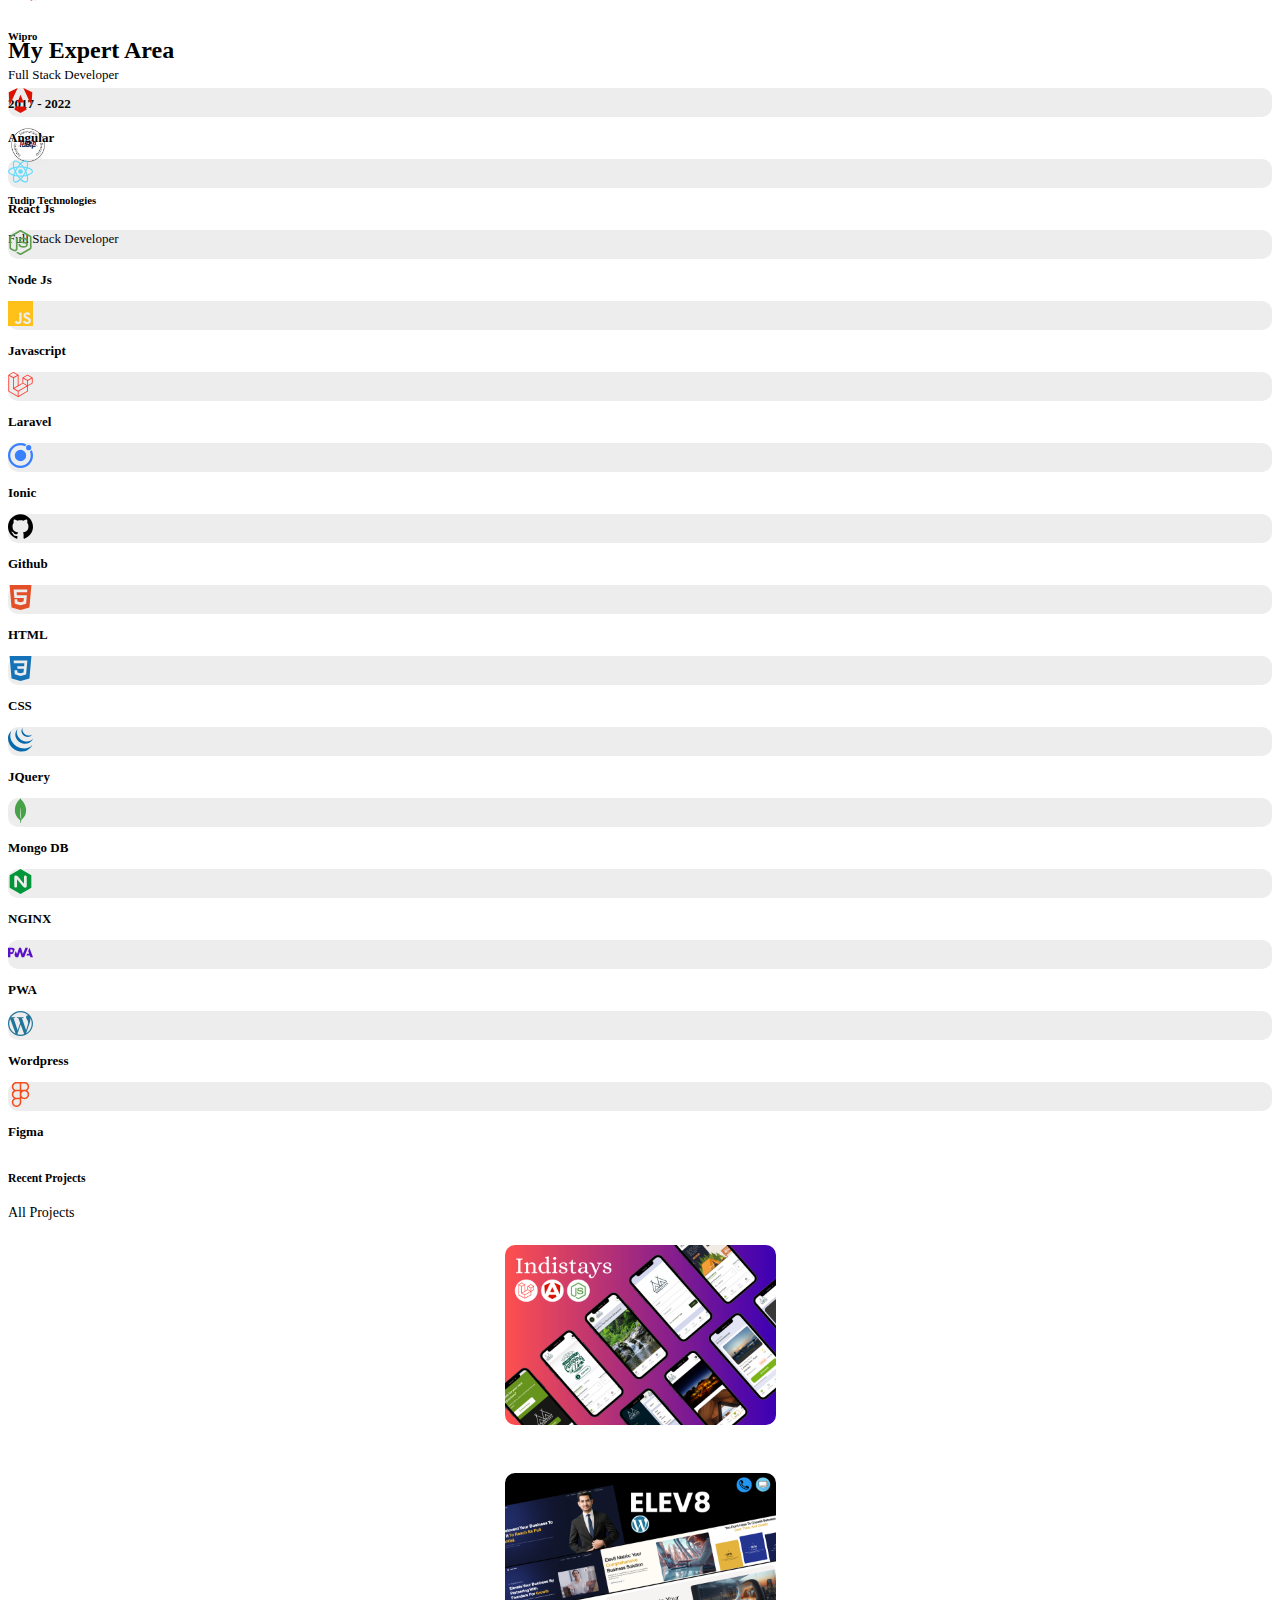
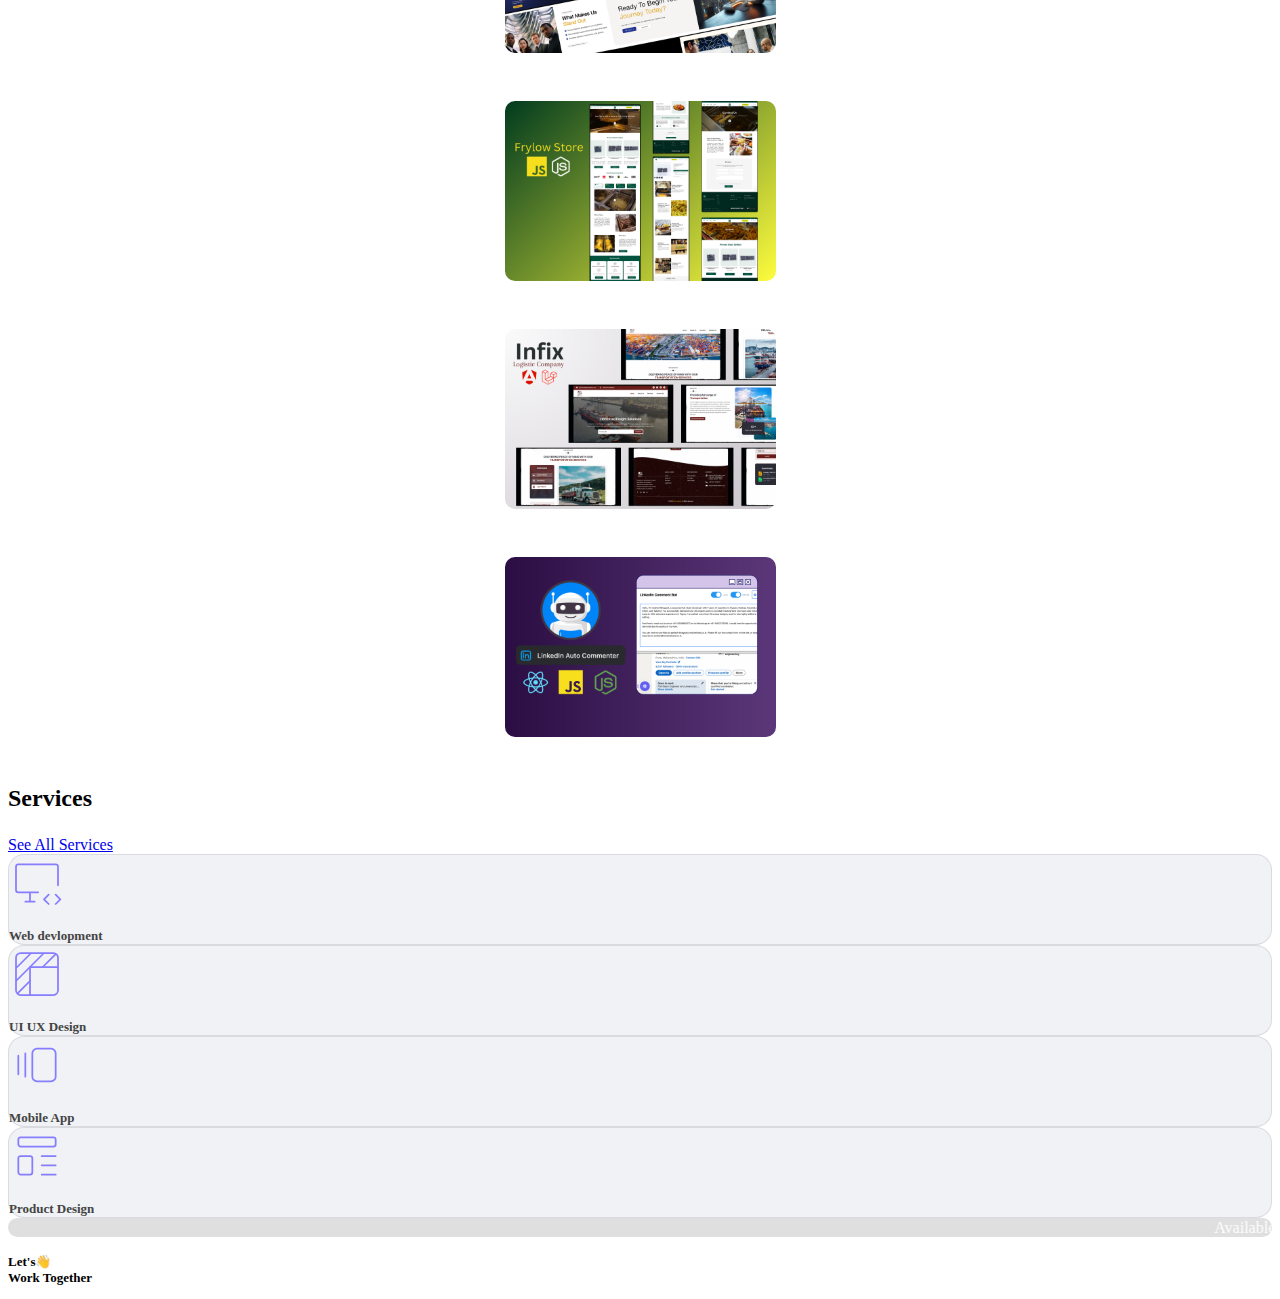
==== commit 265aeb48: "add arrow btn and add icon" ====
--- a/index.html
+++ b/index.html
@@ -245,7 +245,7 @@
                 <div class="">
                   <div class="row text-center">
                     <!-- Skill 1 -->
-                    <div class=" col-md-4  ">
+                    <div class=" col-md-4 col-sm-4   ">
                       <div class="skill-card   py-3 brdoerthreebtn d-flex justify-content-center ">
                         <img src="./Image/dd1100.svg" class="picsmall" alt="Angular Logo">
 
@@ -254,7 +254,7 @@
                     </div>
 
                     <!-- Skill 2 -->
-                    <div class=" col-md-4 ">
+                    <div class=" col-md-4 col-sm-4 ">
                       <div class="skill-card py-3 brdoerthreebtn d-flex justify-content-center ">
                         <img src="./Image/61DAFB.svg" class="picsmall" alt="React Logo">
 
@@ -263,7 +263,7 @@
                     </div>
 
                     <!-- Skill 3 -->
-                    <div class=" col-md-4">
+                    <div class=" col-md-4 col-sm-4">
                       <div class="skill-card  py-3 brdoerthreebtn d-flex justify-content-center">
                         <img src="./Image/5FA04E.svg" class="picsmall" alt="Node JS Logo">
 
@@ -272,7 +272,7 @@
                     </div>
 
                     <!-- Skill 4 -->
-                    <div class=" col-md-4">
+                    <div class=" col-md-4 col-sm-4">
                       <div class="skill-card  py-3 brdoerthreebtn d-flex justify-content-center ">
                         <img src="./Image/FEC119.svg" class="picsmall" alt="Javascript Logo">
                       </div>
@@ -281,7 +281,7 @@
                     </div>
 
                     <!-- Skill 5 -->
-                    <div class=" col-md-4">
+                    <div class=" col-md-4 col-sm-4">
                       <div class="skill-card  py-3 brdoerthreebtn d-flex justify-content-center">
                         <img src="./Image/FF2D20.svg" class="picsmall" alt="Laravel Logo">
                       </div>
@@ -290,7 +290,7 @@
                     </div>
 
                     <!-- Skill 6 -->
-                    <div class=" col-md-4  ">
+                    <div class=" col-md-4   col-sm-4  ">
                       <div class="skill-card py-3 brdoerthreebtn d-flex justify-content-center ">
                         <img src="./Image/3880FF.svg" class="picsmall" alt="Laravel Logo">
                       </div>
@@ -299,7 +299,7 @@
                     </div>
 
                     <!-- Skill 7 -->
-                    <div class=" col-md-4">
+                    <div class=" col-md-4 col-sm-4">
                       <div class="skill-card py-3 brdoerthreebtn d-flex justify-content-center">
                         <img src="./Image/000000.svg" class="picsmall" alt="Github Logo">
                       </div>
@@ -308,7 +308,7 @@
                     </div>
 
                     <!-- Skill 8 -->
-                    <div class=" col-md-4">
+                    <div class=" col-md-4 col-sm-4">
                       <div class="skill-card py-3 brdoerthreebtn d-flex justify-content-center ">
                         <img src="./Image/E34F26.svg" class="picsmall" alt="HTML Logo">
                       </div>
@@ -317,7 +317,7 @@
                     </div>
 
                     <!-- Skill 9 -->
-                    <div class=" col-md-4
+                    <div class=" col-md-4 col-sm-4
                     ">
                       <div class="skill-card py-3 brdoerthreebtn d-flex justify-content-center">
                         <img src="./Image/1572B6.svg" class="picsmall" alt="CSS Logo">
@@ -327,7 +327,7 @@
                     </div>
 
                     <!-- Skill 10 -->
-                    <div class=" col-md-4">
+                    <div class=" col-md-4 col-sm-4">
                       <div class="skill-card py-3 brdoerthreebtn d-flex justify-content-center ">
                         <img src="./Image/0769AD.svg" class="picsmall" alt="JQuery Logo">
                       </div>
@@ -336,7 +336,7 @@
                     </div>
 
                     <!-- Skill 11 -->
-                    <div class=" col-md-4">
+                    <div class=" col-md-4 col-sm-4">
                       <div class="skill-card py-3 brdoerthreebtn d-flex justify-content-center ">
                         <img src="./Image/47A248.svg" class="picsmall" alt="Mongo DB Logo">
                       </div>
@@ -345,7 +345,7 @@
                     </div>
 
                     <!-- Skill 12 -->
-                    <div class="col-md-4">
+                    <div class="col-md-4 col-sm-4">
                       <div class="skill-card py-3 brdoerthreebtn d-flex justify-content-center ">
                         <img src="./Image/009639.svg" class="picsmall" alt="NGINX Logo">
                       </div>
@@ -354,7 +354,7 @@
                     </div>
 
                     <!-- Skill 13 -->
-                    <div class=" col-md-4">
+                    <div class=" col-md-4 col-sm-4">
                       <div class="skill-card py-3 brdoerthreebtn d-flex justify-content-center ">
                         <img src="./Image/5A0FC8.svg" class="picsmall" alt="PWA Logo">
                       </div>
@@ -363,7 +363,7 @@
                     </div>
 
                     <!-- Skill 14 -->
-                    <div class=" col-md-4">
+                    <div class=" col-md-4 col-sm-4">
                       <div class="skill-card py-3 brdoerthreebtn d-flex justify-content-center ">
                         <img src="./Image/21759B.svg" class="picsmall" alt="Wordpress Logo">
                       </div>
@@ -372,7 +372,7 @@
                     </div>
 
                     <!-- Skill 15 -->
-                    <div class=" col-md-4">
+                    <div class=" col-md-4 col-sm-4">
                       <div class="skill-card py-3 brdoerthreebtn d-flex justify-content-center ">
                         <img src="./Image/F24E1E.svg" class="picsmall" alt="Figma Logo">
                       </div>
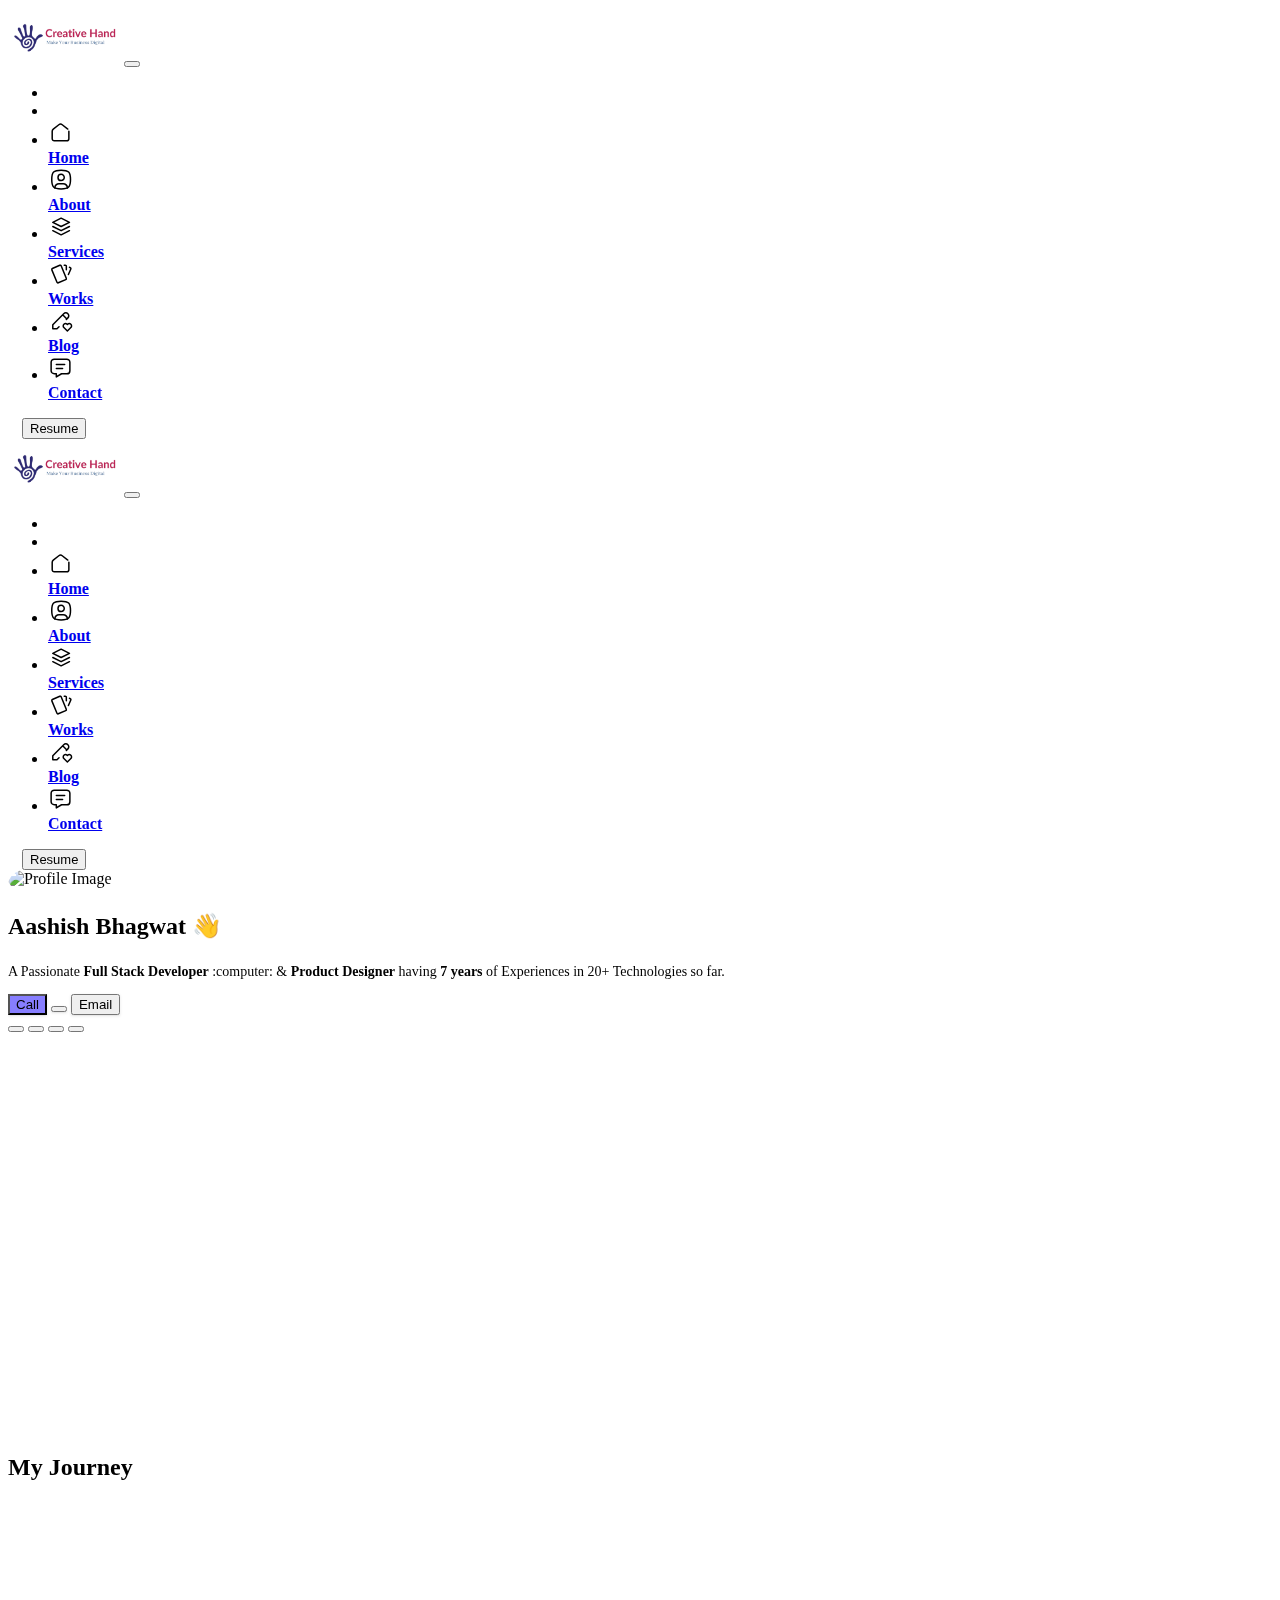
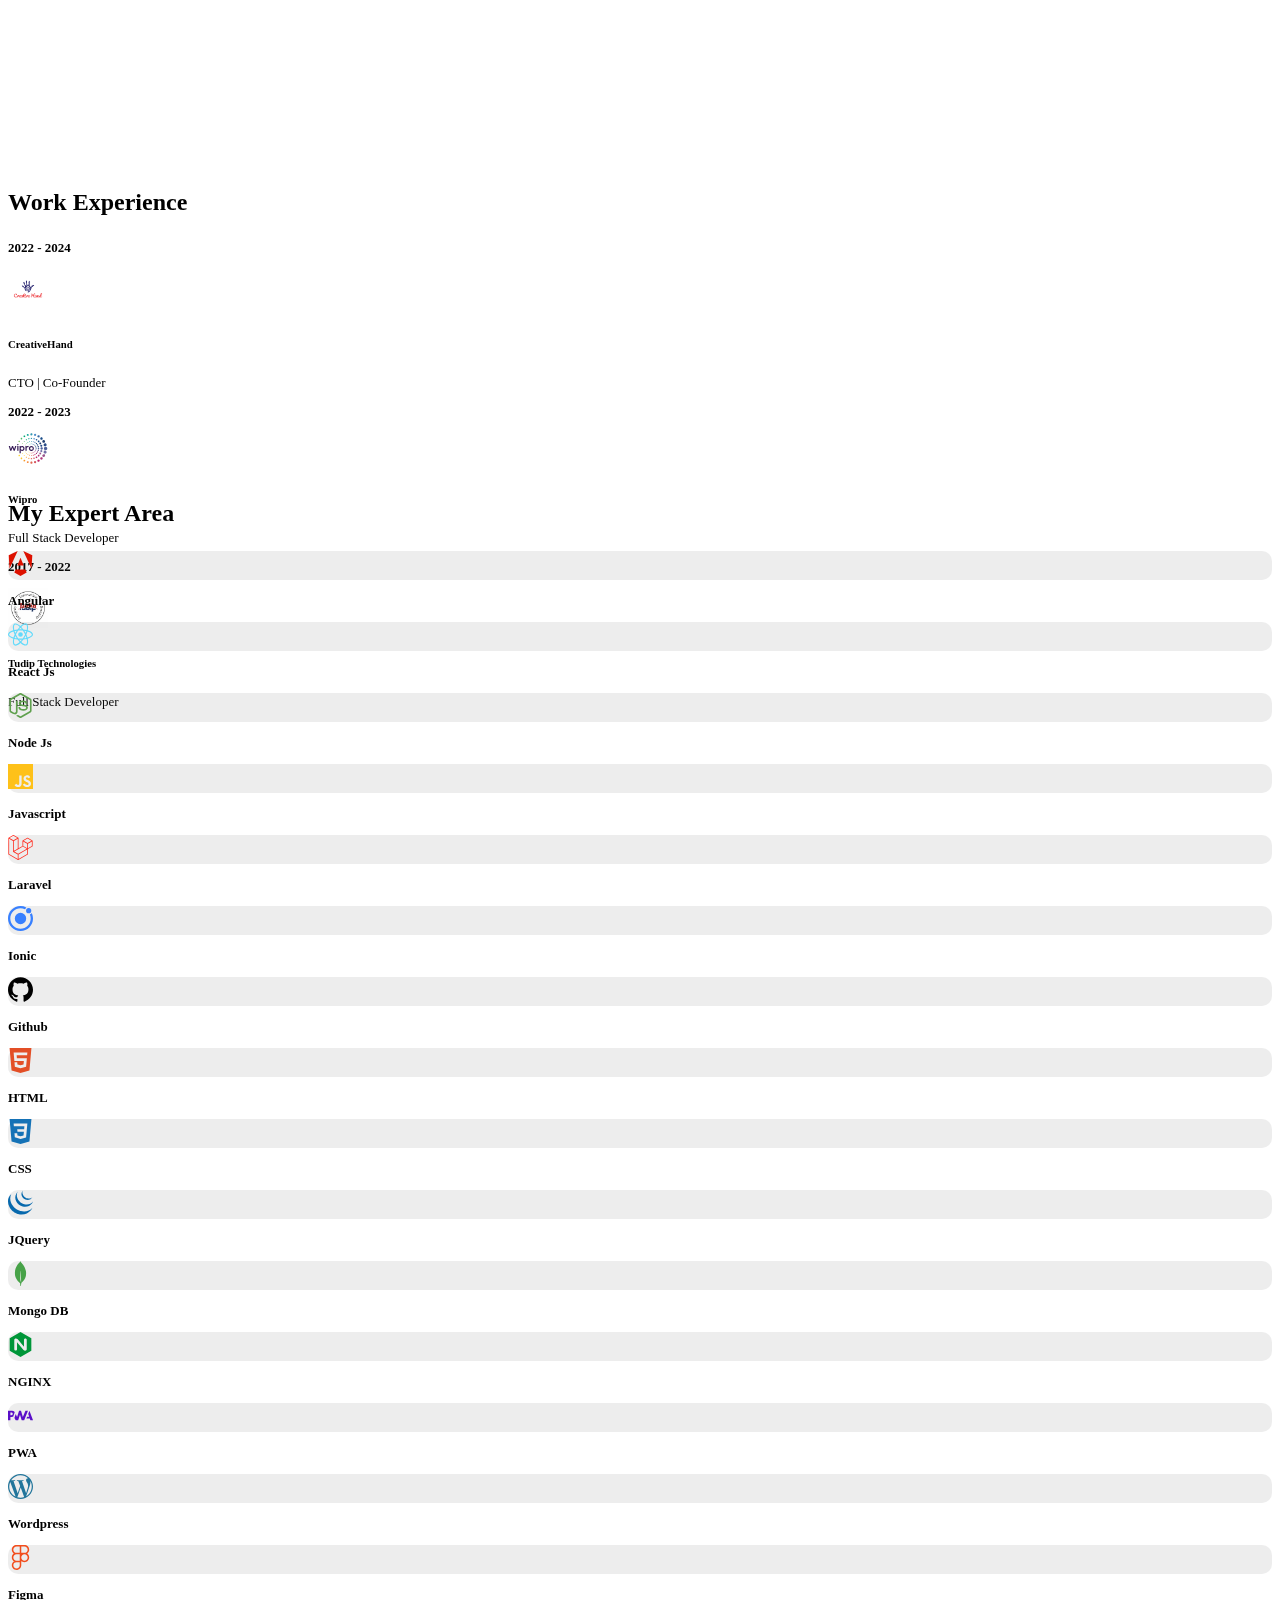
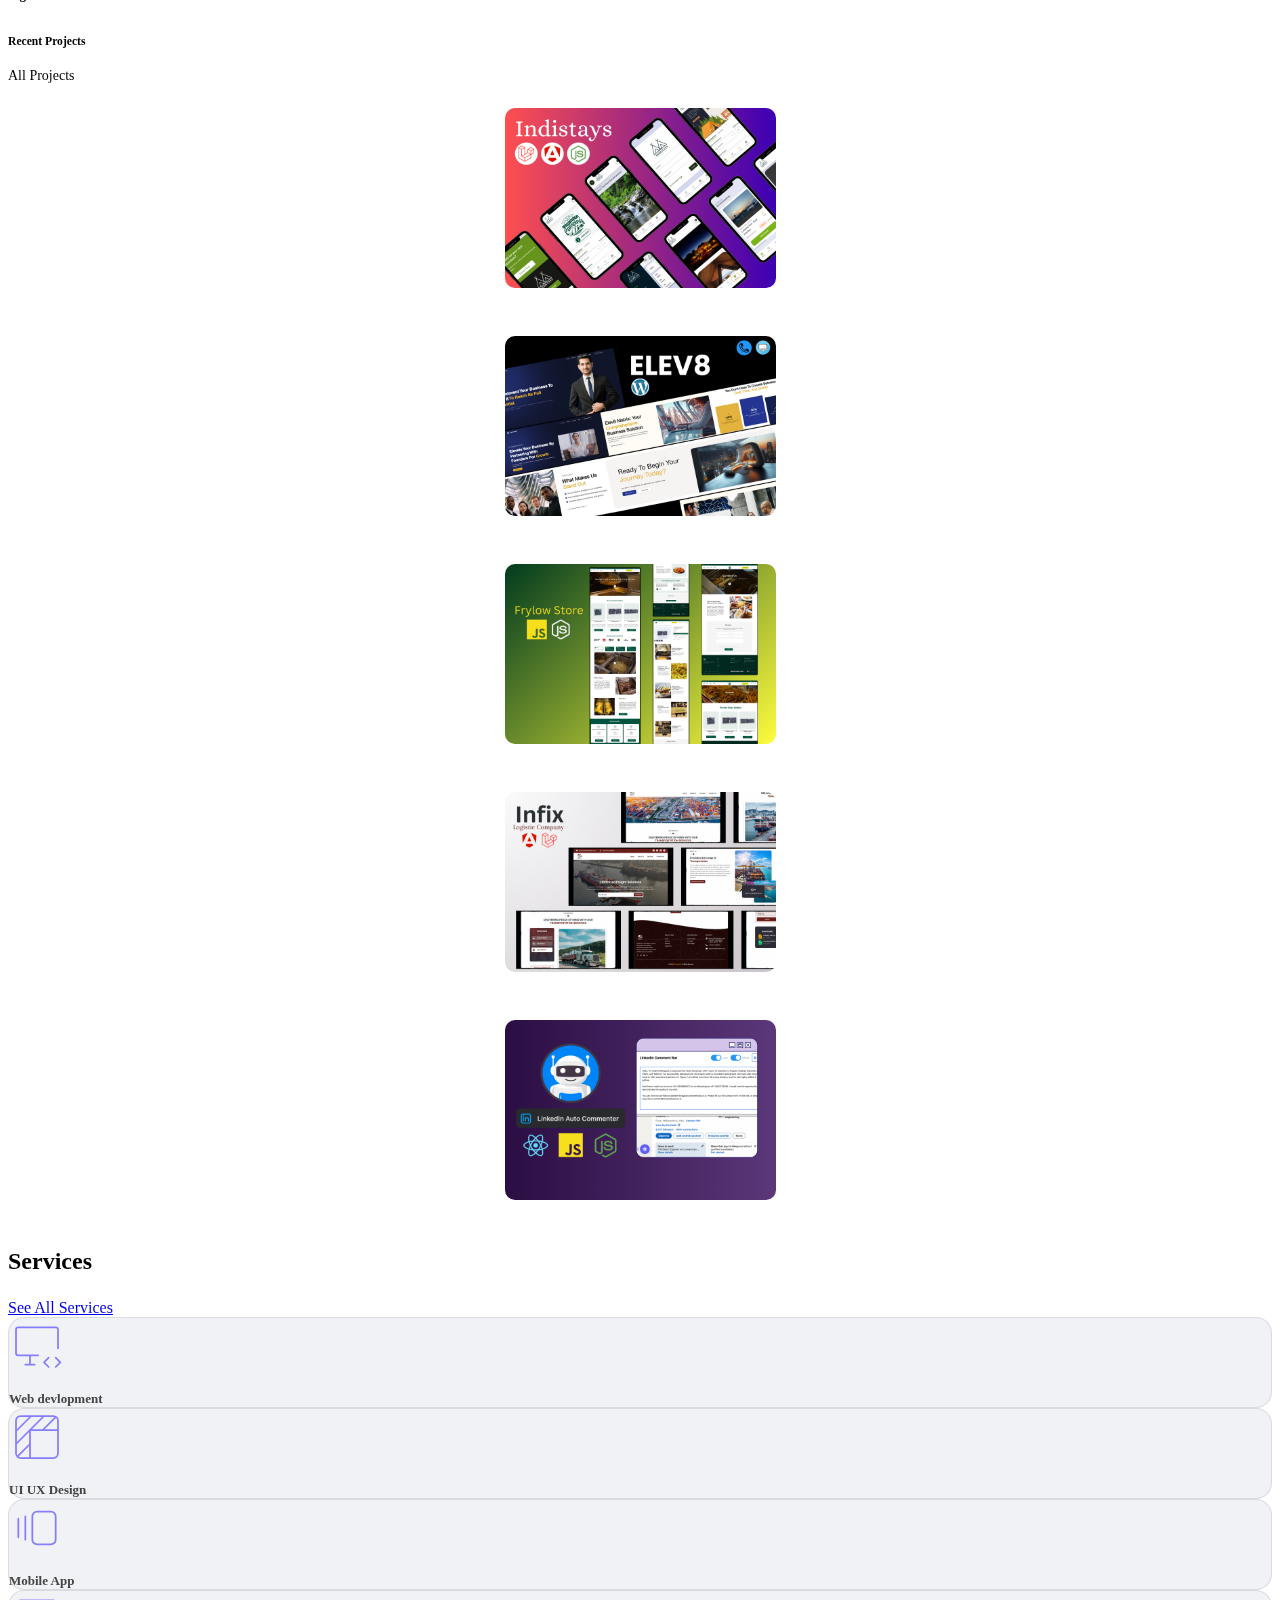
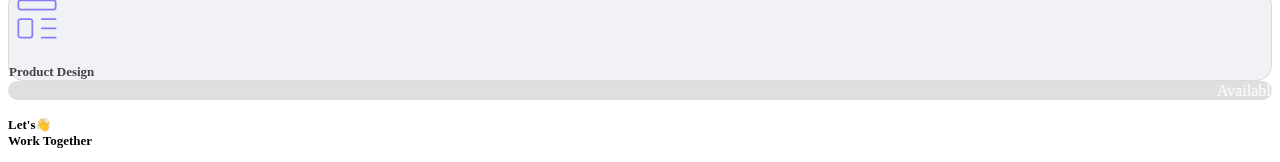
==== commit 4f8571b2: "change navbar" ====
--- a/index.html
+++ b/index.html
@@ -19,7 +19,7 @@
 </head>
 
 <body class="">
-  <div class="container profile-card">
+  <div class="container profile-card ">
     <nav class="navbar navbar-expand-lg navbar-light  shadow-sm btn my-3  p-4 mb-3   mainborder">
       <div class="container-fluid ">
         <a class="navbar-brand" href="#"><img src="./Image/creativehand_text_logo-removebg-preview (1).png" alt=""
@@ -129,6 +129,125 @@
             </button>
           </div>
         </div>
+      </div>
+     
+      <nav class="navbar navbar-expand-lg navbar-light  shadow-sm btn my-3  p-4 mb-3   mainborder">
+        <div class="container-fluid ">
+            <a class="navbar-brand" href="#"><img src="./Image/creativehand_text_logo-removebg-preview (1).png"
+                    alt="" class="navbarlogo"></a>
+            <button class="navbar-toggler" type="button" data-bs-toggle="collapse" data-bs-target="#navbarNav"
+                aria-controls="navbarNav" aria-expanded="false" aria-label="Toggle navigation">
+                <span class="navbar-toggler-icon"></span>
+            </button>
+            <div class="collapse navbar-collapse " id="navbarNav">
+                <ul class="navbar-nav m-auto towgap">
+                    <div class="d-flex justify-content-between align-items-center">
+                        <li class="nav-item air d-flex align-items-center ">
+                            <a class="  text-decoration-none  nav-link displanonoe " aria-current="page" href="#">
+                                <img src="./Image/creativehand_text_logo-removebg-preview (1).png" alt=""
+                                    class="sizebg">
+
+                            </a>
+
+
+
+                        </li>
+                        <li class="ms-4">
+                            <a class="  text-decoration-none  nav-link displanonoe " aria-current="page" href="#">
+                                <i class="fa-regular fa-circle-xmark fs-2"></i>
+                            </a>
+                        </li>
+                    </div>
+                    <li class="nav-item air d-flex align-items-center ">
+                        <svg _ngcontent-ng-c2032597578="" xmlns="http://www.w3.org/2000/svg" viewBox="0 0 20 20"
+                            fill="none" stroke="currentColor" stroke-linecap="round" stroke-linejoin="round"
+                            stroke-width="1.2" class="
+            -[#8991A7] transition group-hover:text-dark group-[.active]/menu-item:text-dark dark:group-hover:text-white
+             dark:group-[.active]/menu-item:text-white">
+                            <path _ngcontent-ng-c2032597578="" d="M15.833 7.258 11.39 3.802a2.222 2.222 0 0 0-2.728 0L4.216 7.258a2.22 2.22 0 0 
+              0-.858 1.754v6a1.667 1.667 0 0 0 1.667 1.667h10a1.667 1.667 0 0 0 1.667-1.666v-6c0-.
+              686-.317-1.334-.859-1.755Z"></path>
+                            <path _ngcontent-ng-c2032597578="" d="M13.333 12.
+              5c-1.841 1.11-4.826 1.11-6.667 0"></path>
+                        </svg> <a class="  text-decoration-none nav-link " aria-current="page"
+                            href="index.html"><b>Home</b>
+                        </a>
+                    </li>
+                    <li class="nav-item air d-flex align-items-center ">
+                        <svg _ngcontent-ng-c2032597578="" xmlns="http://www.w3.org/2000/svg" viewBox="0 0 20 20"
+                            fill="none" stroke="currentColor" stroke-linecap="round" stroke-linejoin="round"
+                            stroke-width="1.2" class="text-[#8991A7] transition group-hover:text-dark group-[.active]/menu-item:text-dark dark:group-hover:text-white
+              dark:group-[.active]/menu-item:text-white">
+                            <path _ngcontent-ng-c2032597578=""
+                                d="M10.5 10.833a2.5 2.5 0 1 0 0-5 2.5 2.5 0 0 0 0 5Z"></path>
+                            <path _ngcontent-ng-c2032597578=""
+                                d="M10.5 2.5c6 0 7.5 1.5 7.5 7.5s-1.5 7.5-7.5 7.5S3 16 3 10s1.5-7.5 7.5-7.5Z">
+                            </path>
+                            <path _ngcontent-ng-c2032597578="" d="M5.5 16.708v-.041a3.333 3.333 0 0 1 
+              3.333-3.334h3.334a3.333 3.333 0 0 1 3.333 3.334v.041"></path>
+                        </svg> <a class="text-decoration-none   nav-link" href="About.html">
+                            <b>About</b></a>
+                    </li>
+                    <li class="nav-item air d-flex align-items-center  ">
+                        <svg _ngcontent-ng-c2032597578="" xmlns="http://www.w3.org/2000/svg" viewBox="0 0 20 20"
+                            fill="none" stroke="currentColor
+            " stroke-linecap="round" stroke-linejoin="round" stroke-width="1.2" class="text-[#8991A7] transition grou
+            p-hover:text-dark group-[.active]/menu-item:text-dark dark:group-hover:text-white dark:group-[.active]/menu-item:
+            ">
+                            <path _ngcontent-ng-c2032597578=""
+                                d="M10.5 3.333 3.833 6.667 10.5 10l6.667-3.333L10.5 3.333ZM3.833 10l6.667 3.333L17.167 10M3.833 13.333l6.667 3.334 6.667-3.334">
+                            </path>
+                        </svg> <a class="text-decoration-none  nav-link" href="service.html">
+                            <b>Services</b></a>
+
+                    </li>
+                    <li class="nav-item air d-flex align-items-center ">
+                        <svg _ngcontent-ng-c2032597578="" xmlns="http://www.w3.org/2000/svg" viewBox="0 0 20 20"
+                            fill="none" stroke="currentColor" stroke-linecap="round" stroke-linejoin="round"
+                            stroke-width="1.2"
+                            class="h-6 w-6 text-[#8991A7] transition group-hover:text-dark group-[.active]/menu-item:text-dark dark:group-hover:text-white dark:group-[.active]/menu-item:text-white">
+                            <path _ngcontent-ng-c2032597578=""
+                                d="m3.503 5.998 5.949-2.591a.8.8 0 0 1 1.058.439l4.103 9.918a.834.834 0 0 1-.428 1.087l-5.948 2.59a.8.8 0 0 1-1.059-.438l-4.103-9.92a.833.833 0 0 1 .428-1.085ZM13 3.333h.833a.833.833 0 0 1 .834.834v2.916M17.167 5c.22.093.433.18.64.263a.833.833 0 0 1 .442 1.092l-1.915 4.478">
+                            </path>
+                        </svg> <a class="text-decoration-none  nav-link" href="work.html">
+                            <b>Works</b> </a>
+                    </li>
+                    <li class="nav-item air d-flex align-items-center ">
+                        <svg _ngcontent-ng-c2032597578="" xmlns="http://www.w3.org/2000/svg" viewBox="0 0 20 20"
+                            fill="none" stroke="currentColor" stroke-linecap="round" stroke-linejoin="round"
+                            stroke-width="1.2" class="">
+                            <path _ngcontent-ng-c2032597578=""
+                                d="m14.667 9.167 1.25-1.25a2.357 2.357 0 1 0-3.333-3.334l-8.75 8.75v3.334h3.333L8.834 15m2.916-9.583 3.333 3.333m.417 9.583 2.792-2.736a1.785 1.785 0 0 0 .004-2.56 1.87 1.87 0 0 0-2.608-.005l-.186.184-.186-.184a1.869 1.869 0 0 0-2.607-.005 1.787 1.787 0 0 0-.005 2.56l2.796 2.746Z ">
+                            </path>
+                        </svg> <a class="text-decoration-none  nav-link" href="blog.html">
+                            <b>Blog</b> </a>
+                    </li>
+                    <li class="nav-item d-flex align-items-center rounded air">
+                        <svg xmlns="http://www.w3.org/2000/svg" viewBox="0 0 20 20" fill="none"
+                            stroke="currentColor" stroke-linecap="round" stroke-linejoin="round" stroke-width="1.2">
+                            <path
+                                d="M6.667 7.5h6.666m-6.666 3.333h5M15 3.333a2.5 2.5 0 0 1 2.5 2.5V12.5A2.5 2.5 0 0 1 15 15h-4.167l-4.166 2.5V15H5a2.5 2.5 0 0 1-2.5-2.5V5.833a2.5 2.5 0 0 1 2.5-2.5h10Z">
+                            </path>
+                        </svg>
+                        <a class="text-decoration-none  nav-link" href="Contact.html">
+                            <b>Contact</b>
+                        </a>
+                    </li>
+
+                </ul>
+                <div class="towgap  displaycouman ">
+
+                    <button class="air moones" id="darkModeToggle">
+                        <i class="fa-solid fa-moon sun" id="darkModeIcon"></i>
+                    </button>
+
+
+                    <button type="button" class="btn btn-dark mincss">
+                        <i class="fa-solid fa-download"></i>Resume
+                    </button>
+                </div>
+            </div>
+        </div>
     </nav>
 
 
--- a/landingepage.css
+++ b/landingepage.css
@@ -246,7 +246,7 @@
 /* Aashish Bhagwat 👋 open meida qurey */
 .p-c {
   position: sticky;
-  height:33rem;
+  height:35rem;
   top: 0px;
   overflow: hidden;
 }
@@ -447,4 +447,4 @@
   .displaycouman {
       margin-right: 162px;
   }
-}+}
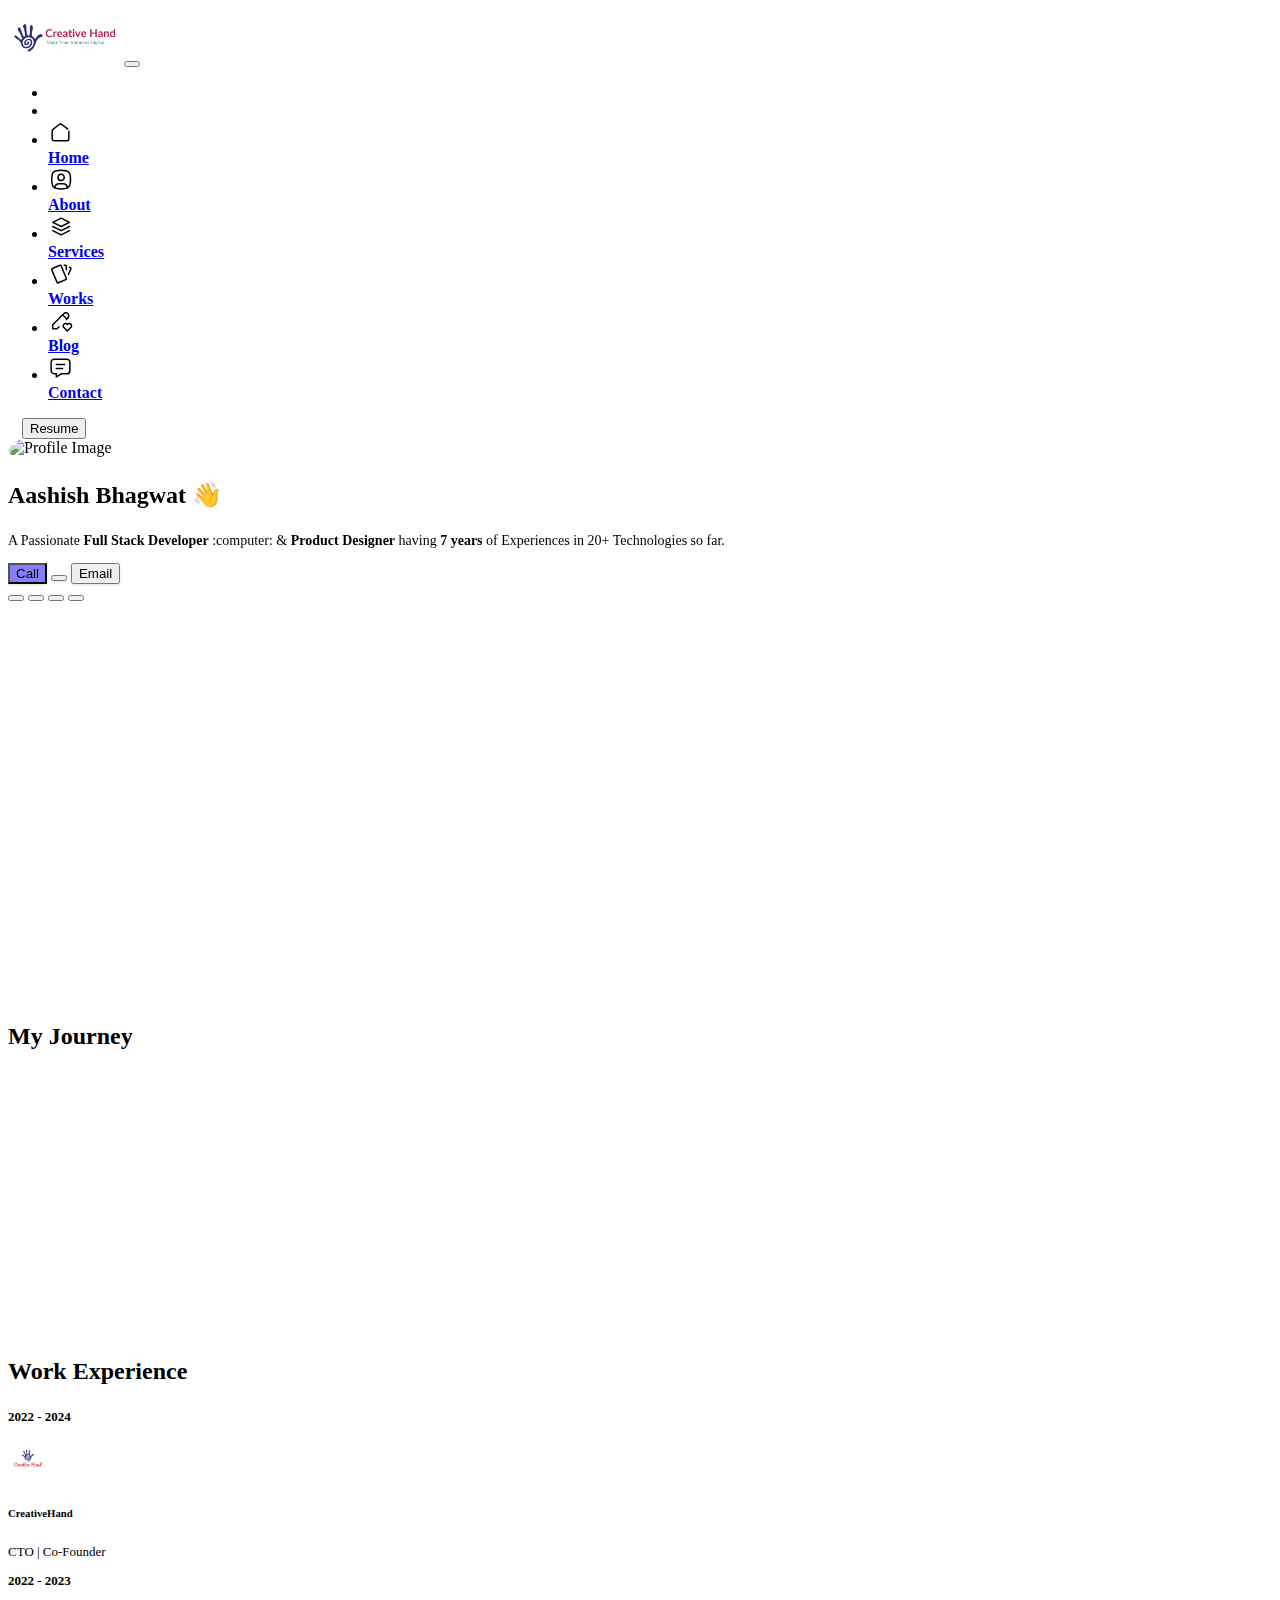
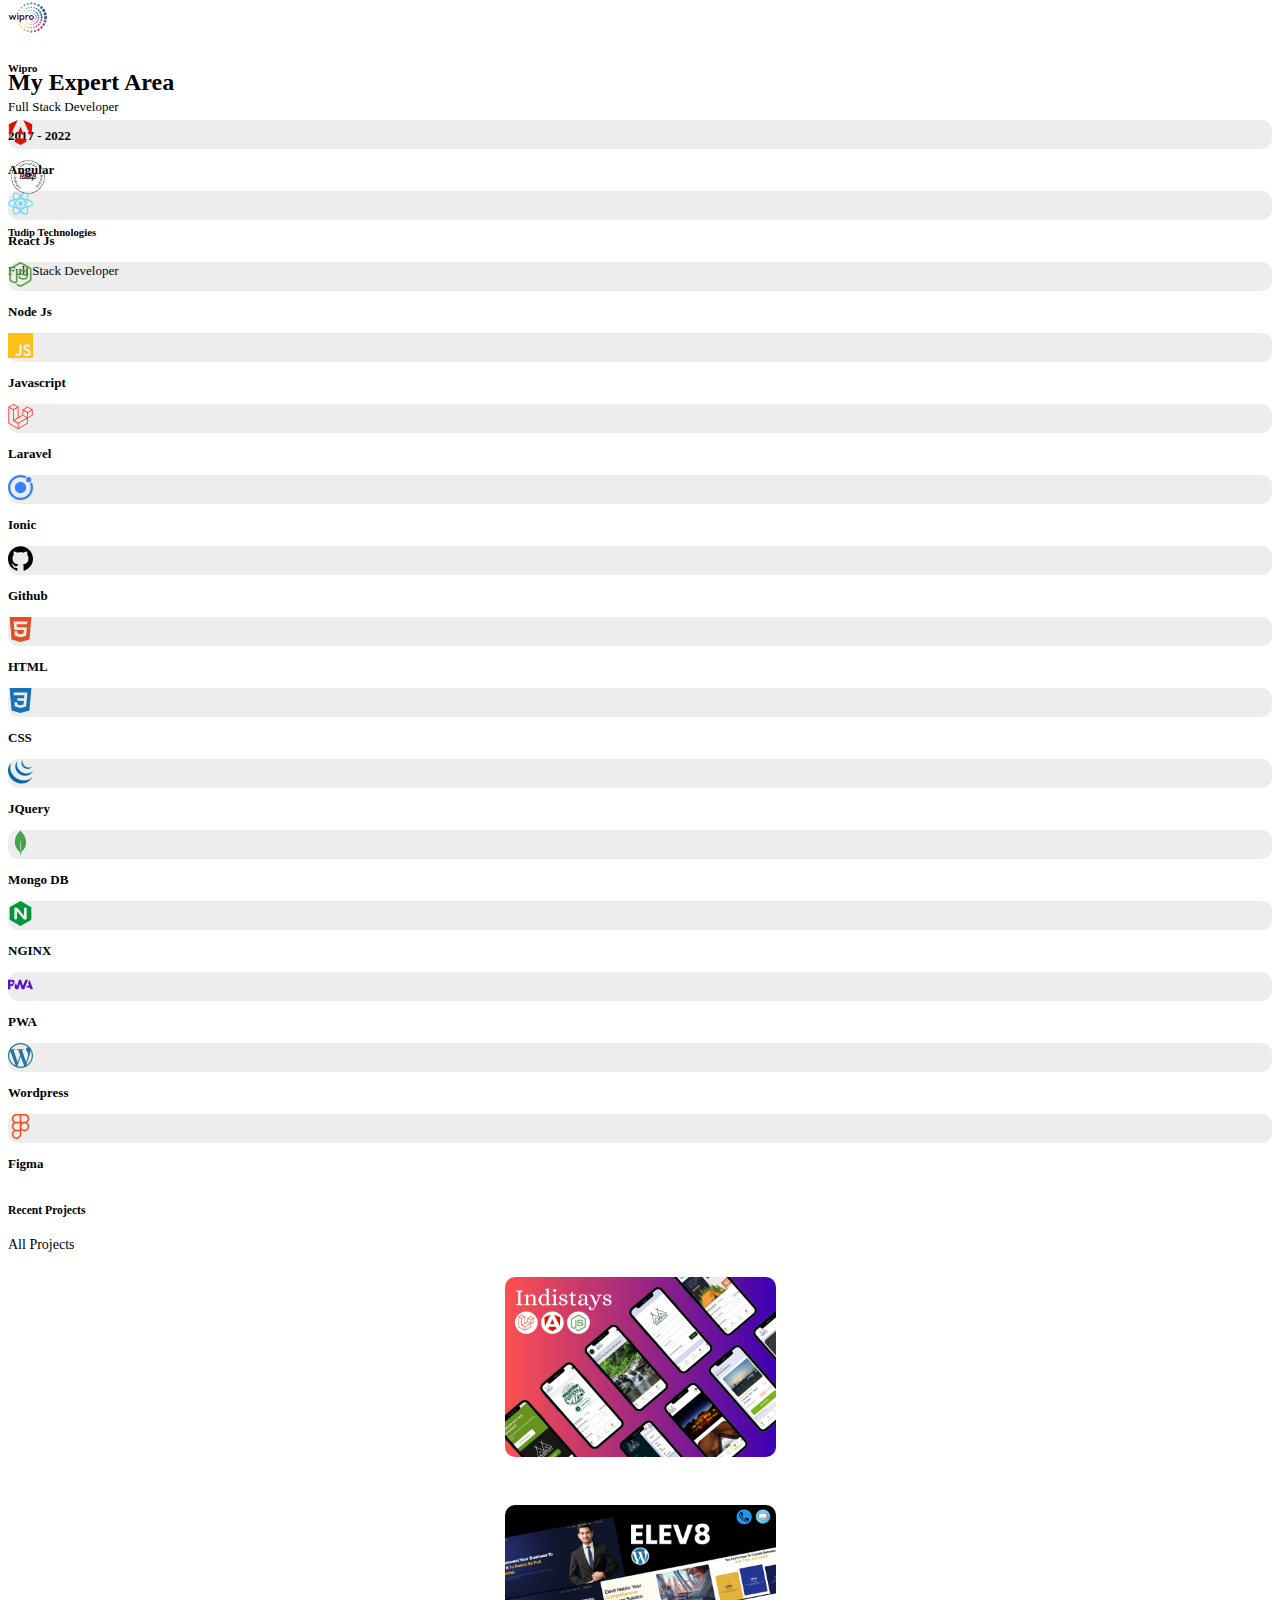
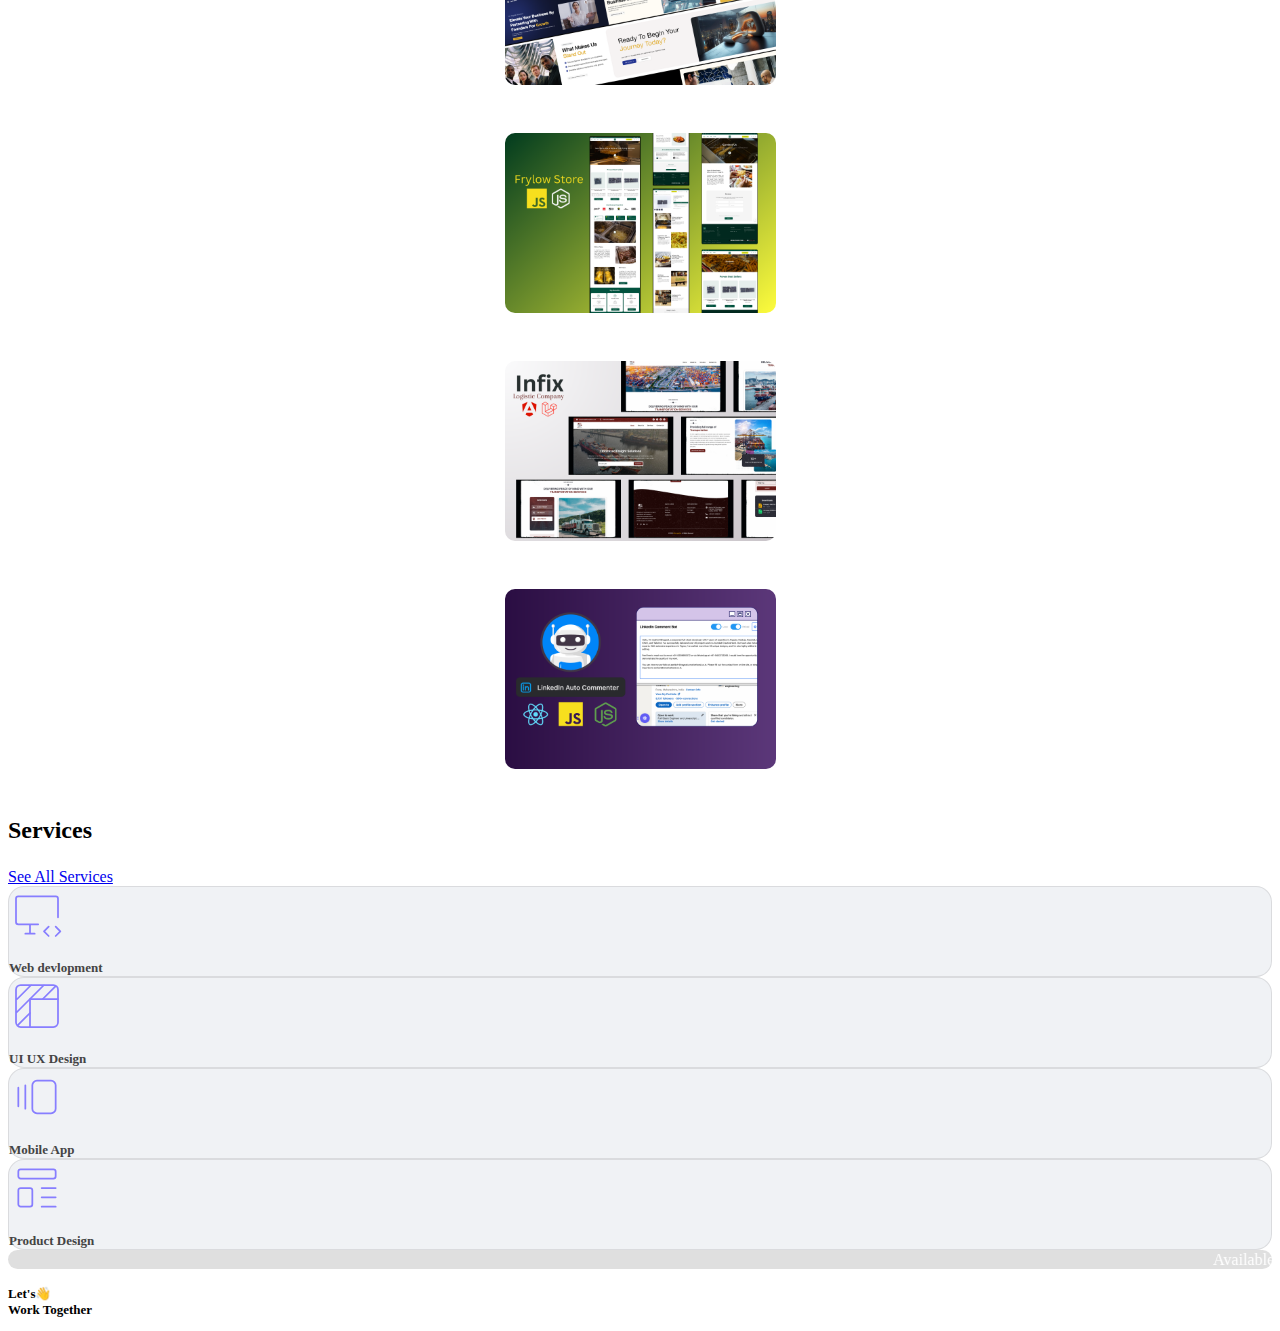
==== commit 621df649: "change navbar add" ====
--- a/index.html
+++ b/index.html
@@ -32,8 +32,8 @@
           <ul class="navbar-nav m-auto towgap">
             <div class="d-flex justify-content-between align-items-center">
               <li class="nav-item air d-flex align-items-center ">
-                <a class="  text-decoration-none  nav-link displanonoe " aria-current="page" href="#"> <img
-                    src="./Image/creativehand_text_logo-removebg-preview (1).png" alt="" class="sizebg">
+                <a class="  text-decoration-none  nav-link displanonoe " aria-current="page" href="#">
+                  <img src="./Image/creativehand_text_logo-removebg-preview (1).png" alt="" class="sizebg">
 
                 </a>
 
@@ -41,43 +41,43 @@
 
               </li>
               <li class="ms-4">
-                <a class="  text-decoration-none  nav-link displanonoe " aria-current="page" href="index.html"> <i
-                    class="fa-regular fa-circle-xmark fs-2"></i>
+                <a class="  text-decoration-none  nav-link displanonoe " aria-current="page" href="#">
+                  <i class="fa-regular fa-circle-xmark fs-2"></i>
                 </a>
               </li>
             </div>
             <li class="nav-item air d-flex align-items-center ">
               <svg _ngcontent-ng-c2032597578="" xmlns="http://www.w3.org/2000/svg" viewBox="0 0 20 20" fill="none"
                 stroke="currentColor" stroke-linecap="round" stroke-linejoin="round" stroke-width="1.2" class="
-          -[#8991A7] transition group-hover:text-dark group-[.active]/menu-item:text-dark dark:group-hover:text-white
-           dark:group-[.active]/menu-item:text-white">
+                -[#8991A7] transition group-hover:text-dark group-[.active]/menu-item:text-dark dark:group-hover:text-white
+                 dark:group-[.active]/menu-item:text-white">
                 <path _ngcontent-ng-c2032597578="" d="M15.833 7.258 11.39 3.802a2.222 2.222 0 0 0-2.728 0L4.216 7.258a2.22 2.22 0 0 
-            0-.858 1.754v6a1.667 1.667 0 0 0 1.667 1.667h10a1.667 1.667 0 0 0 1.667-1.666v-6c0-.
-            686-.317-1.334-.859-1.755Z"></path>
+                  0-.858 1.754v6a1.667 1.667 0 0 0 1.667 1.667h10a1.667 1.667 0 0 0 1.667-1.666v-6c0-.
+                  686-.317-1.334-.859-1.755Z"></path>
                 <path _ngcontent-ng-c2032597578="" d="M13.333 12.
-            5c-1.841 1.11-4.826 1.11-6.667 0"></path>
+                  5c-1.841 1.11-4.826 1.11-6.667 0"></path>
               </svg> <a class="  text-decoration-none nav-link " aria-current="page" href="index.html"><b>Home</b>
               </a>
             </li>
             <li class="nav-item air d-flex align-items-center ">
               <svg _ngcontent-ng-c2032597578="" xmlns="http://www.w3.org/2000/svg" viewBox="0 0 20 20" fill="none"
                 stroke="currentColor" stroke-linecap="round" stroke-linejoin="round" stroke-width="1.2" class="text-[#8991A7] transition group-hover:text-dark group-[.active]/menu-item:text-dark dark:group-hover:text-white
-            dark:group-[.active]/menu-item:text-white">
+                  dark:group-[.active]/menu-item:text-white">
                 <path _ngcontent-ng-c2032597578="" d="M10.5 10.833a2.5 2.5 0 1 0 0-5 2.5 2.5 0 0 0 0 5Z"></path>
                 <path _ngcontent-ng-c2032597578=""
                   d="M10.5 2.5c6 0 7.5 1.5 7.5 7.5s-1.5 7.5-7.5 7.5S3 16 3 10s1.5-7.5 7.5-7.5Z">
                 </path>
                 <path _ngcontent-ng-c2032597578="" d="M5.5 16.708v-.041a3.333 3.333 0 0 1 
-            3.333-3.334h3.334a3.333 3.333 0 0 1 3.333 3.334v.041"></path>
+                  3.333-3.334h3.334a3.333 3.333 0 0 1 3.333 3.334v.041"></path>
               </svg> <a class="text-decoration-none   nav-link" href="About.html">
                 <b>About</b></a>
             </li>
             <li class="nav-item air d-flex align-items-center  ">
               <svg _ngcontent-ng-c2032597578="" xmlns="http://www.w3.org/2000/svg" viewBox="0 0 20 20" fill="none"
                 stroke="currentColor
-          " stroke-linecap="round" stroke-linejoin="round" stroke-width="1.2" class="text-[#8991A7] transition grou
-          p-hover:text-dark group-[.active]/menu-item:text-dark dark:group-hover:text-white dark:group-[.active]/menu-item:
-          ">
+                " stroke-linecap="round" stroke-linejoin="round" stroke-width="1.2" class="text-[#8991A7] transition grou
+                p-hover:text-dark group-[.active]/menu-item:text-dark dark:group-hover:text-white dark:group-[.active]/menu-item:
+                ">
                 <path _ngcontent-ng-c2032597578=""
                   d="M10.5 3.333 3.833 6.667 10.5 10l6.667-3.333L10.5 3.333ZM3.833 10l6.667 3.333L17.167 10M3.833 13.333l6.667 3.334 6.667-3.334">
                 </path>
@@ -130,124 +130,7 @@
           </div>
         </div>
       </div>
-     
-      <nav class="navbar navbar-expand-lg navbar-light  shadow-sm btn my-3  p-4 mb-3   mainborder">
-        <div class="container-fluid ">
-            <a class="navbar-brand" href="#"><img src="./Image/creativehand_text_logo-removebg-preview (1).png"
-                    alt="" class="navbarlogo"></a>
-            <button class="navbar-toggler" type="button" data-bs-toggle="collapse" data-bs-target="#navbarNav"
-                aria-controls="navbarNav" aria-expanded="false" aria-label="Toggle navigation">
-                <span class="navbar-toggler-icon"></span>
-            </button>
-            <div class="collapse navbar-collapse " id="navbarNav">
-                <ul class="navbar-nav m-auto towgap">
-                    <div class="d-flex justify-content-between align-items-center">
-                        <li class="nav-item air d-flex align-items-center ">
-                            <a class="  text-decoration-none  nav-link displanonoe " aria-current="page" href="#">
-                                <img src="./Image/creativehand_text_logo-removebg-preview (1).png" alt=""
-                                    class="sizebg">
-
-                            </a>
-
-
-
-                        </li>
-                        <li class="ms-4">
-                            <a class="  text-decoration-none  nav-link displanonoe " aria-current="page" href="#">
-                                <i class="fa-regular fa-circle-xmark fs-2"></i>
-                            </a>
-                        </li>
-                    </div>
-                    <li class="nav-item air d-flex align-items-center ">
-                        <svg _ngcontent-ng-c2032597578="" xmlns="http://www.w3.org/2000/svg" viewBox="0 0 20 20"
-                            fill="none" stroke="currentColor" stroke-linecap="round" stroke-linejoin="round"
-                            stroke-width="1.2" class="
-            -[#8991A7] transition group-hover:text-dark group-[.active]/menu-item:text-dark dark:group-hover:text-white
-             dark:group-[.active]/menu-item:text-white">
-                            <path _ngcontent-ng-c2032597578="" d="M15.833 7.258 11.39 3.802a2.222 2.222 0 0 0-2.728 0L4.216 7.258a2.22 2.22 0 0 
-              0-.858 1.754v6a1.667 1.667 0 0 0 1.667 1.667h10a1.667 1.667 0 0 0 1.667-1.666v-6c0-.
-              686-.317-1.334-.859-1.755Z"></path>
-                            <path _ngcontent-ng-c2032597578="" d="M13.333 12.
-              5c-1.841 1.11-4.826 1.11-6.667 0"></path>
-                        </svg> <a class="  text-decoration-none nav-link " aria-current="page"
-                            href="index.html"><b>Home</b>
-                        </a>
-                    </li>
-                    <li class="nav-item air d-flex align-items-center ">
-                        <svg _ngcontent-ng-c2032597578="" xmlns="http://www.w3.org/2000/svg" viewBox="0 0 20 20"
-                            fill="none" stroke="currentColor" stroke-linecap="round" stroke-linejoin="round"
-                            stroke-width="1.2" class="text-[#8991A7] transition group-hover:text-dark group-[.active]/menu-item:text-dark dark:group-hover:text-white
-              dark:group-[.active]/menu-item:text-white">
-                            <path _ngcontent-ng-c2032597578=""
-                                d="M10.5 10.833a2.5 2.5 0 1 0 0-5 2.5 2.5 0 0 0 0 5Z"></path>
-                            <path _ngcontent-ng-c2032597578=""
-                                d="M10.5 2.5c6 0 7.5 1.5 7.5 7.5s-1.5 7.5-7.5 7.5S3 16 3 10s1.5-7.5 7.5-7.5Z">
-                            </path>
-                            <path _ngcontent-ng-c2032597578="" d="M5.5 16.708v-.041a3.333 3.333 0 0 1 
-              3.333-3.334h3.334a3.333 3.333 0 0 1 3.333 3.334v.041"></path>
-                        </svg> <a class="text-decoration-none   nav-link" href="About.html">
-                            <b>About</b></a>
-                    </li>
-                    <li class="nav-item air d-flex align-items-center  ">
-                        <svg _ngcontent-ng-c2032597578="" xmlns="http://www.w3.org/2000/svg" viewBox="0 0 20 20"
-                            fill="none" stroke="currentColor
-            " stroke-linecap="round" stroke-linejoin="round" stroke-width="1.2" class="text-[#8991A7] transition grou
-            p-hover:text-dark group-[.active]/menu-item:text-dark dark:group-hover:text-white dark:group-[.active]/menu-item:
-            ">
-                            <path _ngcontent-ng-c2032597578=""
-                                d="M10.5 3.333 3.833 6.667 10.5 10l6.667-3.333L10.5 3.333ZM3.833 10l6.667 3.333L17.167 10M3.833 13.333l6.667 3.334 6.667-3.334">
-                            </path>
-                        </svg> <a class="text-decoration-none  nav-link" href="service.html">
-                            <b>Services</b></a>
-
-                    </li>
-                    <li class="nav-item air d-flex align-items-center ">
-                        <svg _ngcontent-ng-c2032597578="" xmlns="http://www.w3.org/2000/svg" viewBox="0 0 20 20"
-                            fill="none" stroke="currentColor" stroke-linecap="round" stroke-linejoin="round"
-                            stroke-width="1.2"
-                            class="h-6 w-6 text-[#8991A7] transition group-hover:text-dark group-[.active]/menu-item:text-dark dark:group-hover:text-white dark:group-[.active]/menu-item:text-white">
-                            <path _ngcontent-ng-c2032597578=""
-                                d="m3.503 5.998 5.949-2.591a.8.8 0 0 1 1.058.439l4.103 9.918a.834.834 0 0 1-.428 1.087l-5.948 2.59a.8.8 0 0 1-1.059-.438l-4.103-9.92a.833.833 0 0 1 .428-1.085ZM13 3.333h.833a.833.833 0 0 1 .834.834v2.916M17.167 5c.22.093.433.18.64.263a.833.833 0 0 1 .442 1.092l-1.915 4.478">
-                            </path>
-                        </svg> <a class="text-decoration-none  nav-link" href="work.html">
-                            <b>Works</b> </a>
-                    </li>
-                    <li class="nav-item air d-flex align-items-center ">
-                        <svg _ngcontent-ng-c2032597578="" xmlns="http://www.w3.org/2000/svg" viewBox="0 0 20 20"
-                            fill="none" stroke="currentColor" stroke-linecap="round" stroke-linejoin="round"
-                            stroke-width="1.2" class="">
-                            <path _ngcontent-ng-c2032597578=""
-                                d="m14.667 9.167 1.25-1.25a2.357 2.357 0 1 0-3.333-3.334l-8.75 8.75v3.334h3.333L8.834 15m2.916-9.583 3.333 3.333m.417 9.583 2.792-2.736a1.785 1.785 0 0 0 .004-2.56 1.87 1.87 0 0 0-2.608-.005l-.186.184-.186-.184a1.869 1.869 0 0 0-2.607-.005 1.787 1.787 0 0 0-.005 2.56l2.796 2.746Z ">
-                            </path>
-                        </svg> <a class="text-decoration-none  nav-link" href="blog.html">
-                            <b>Blog</b> </a>
-                    </li>
-                    <li class="nav-item d-flex align-items-center rounded air">
-                        <svg xmlns="http://www.w3.org/2000/svg" viewBox="0 0 20 20" fill="none"
-                            stroke="currentColor" stroke-linecap="round" stroke-linejoin="round" stroke-width="1.2">
-                            <path
-                                d="M6.667 7.5h6.666m-6.666 3.333h5M15 3.333a2.5 2.5 0 0 1 2.5 2.5V12.5A2.5 2.5 0 0 1 15 15h-4.167l-4.166 2.5V15H5a2.5 2.5 0 0 1-2.5-2.5V5.833a2.5 2.5 0 0 1 2.5-2.5h10Z">
-                            </path>
-                        </svg>
-                        <a class="text-decoration-none  nav-link" href="Contact.html">
-                            <b>Contact</b>
-                        </a>
-                    </li>
-
-                </ul>
-                <div class="towgap  displaycouman ">
-
-                    <button class="air moones" id="darkModeToggle">
-                        <i class="fa-solid fa-moon sun" id="darkModeIcon"></i>
-                    </button>
-
-
-                    <button type="button" class="btn btn-dark mincss">
-                        <i class="fa-solid fa-download"></i>Resume
-                    </button>
-                </div>
-            </div>
-        </div>
+
     </nav>
 
 
@@ -685,7 +568,7 @@
                 </div>
               </div>
             </div>
-            
+
           </div>
           <div class="col-lg-4  mt-3  ">
             <div class="card mainborder  lastcard btn ">
@@ -703,7 +586,7 @@
             </div>
 
           </div>
-         
+
         </div>
       </div>
 
